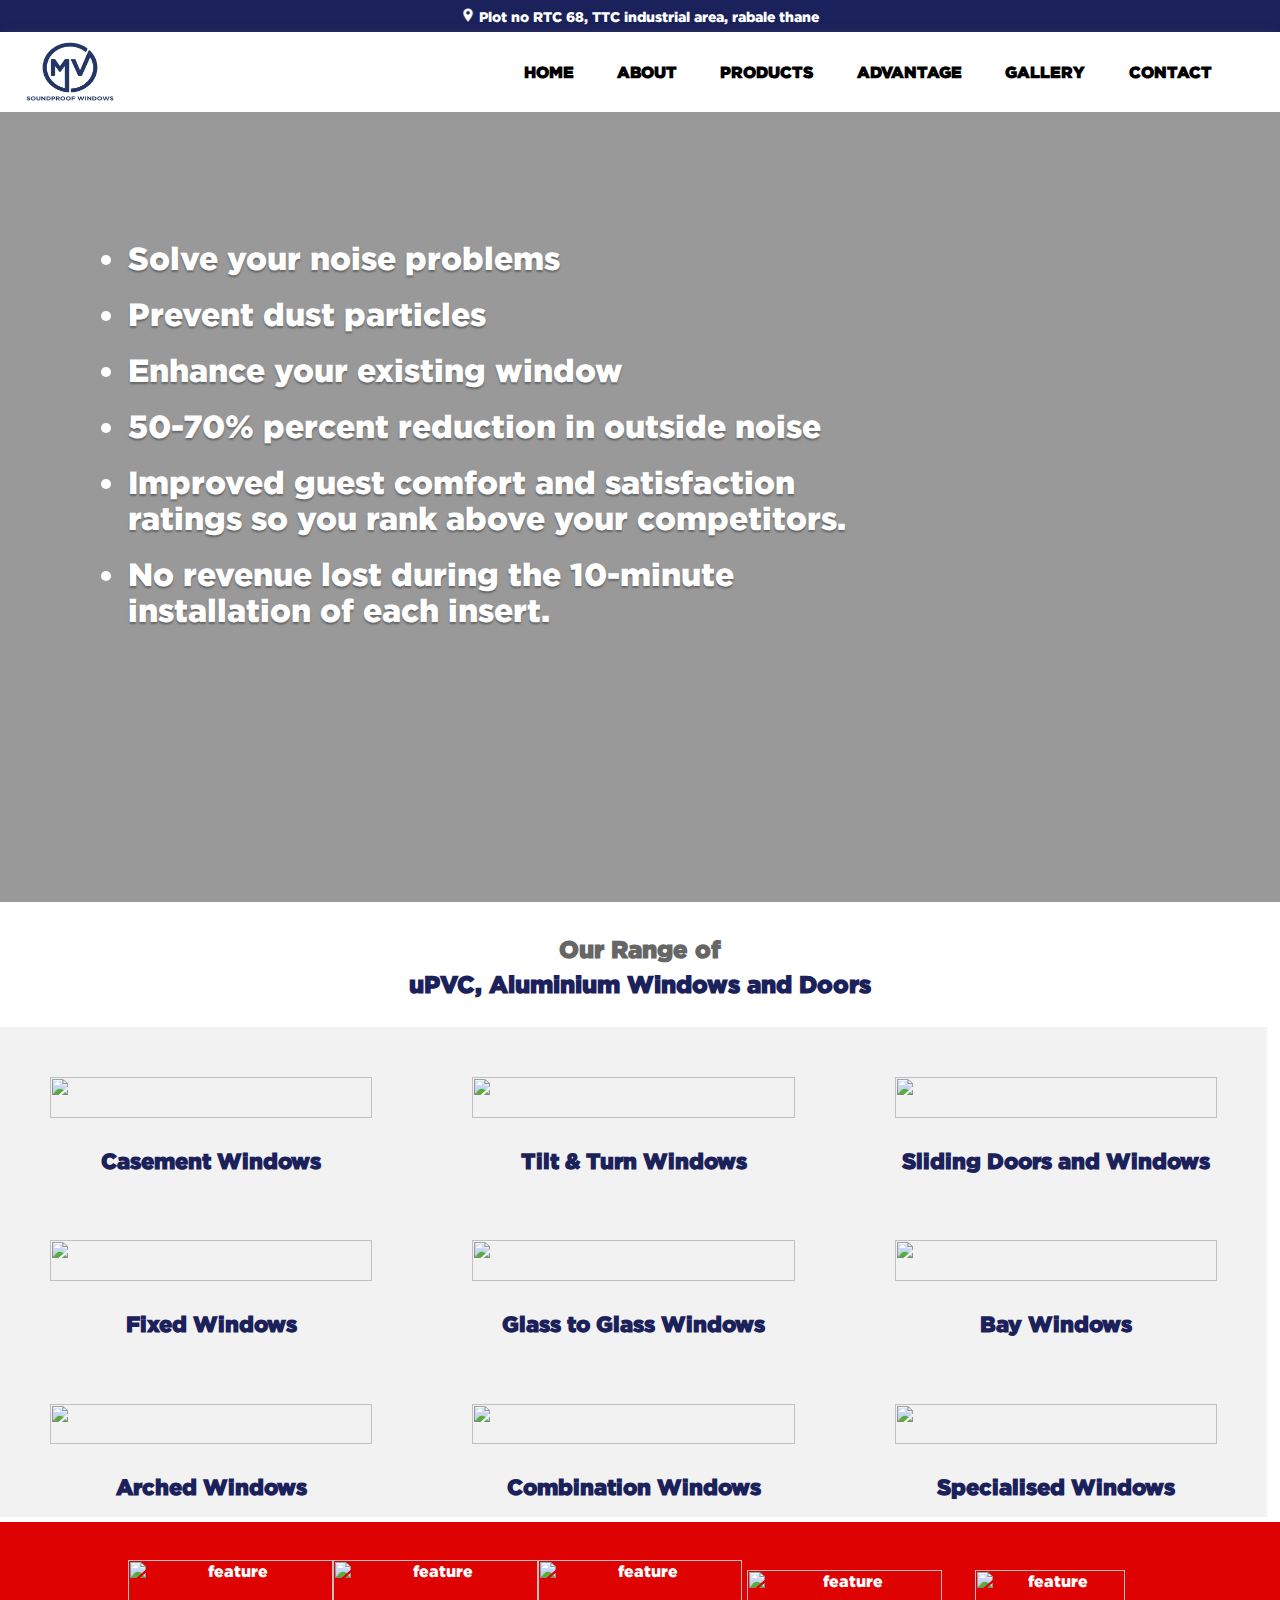
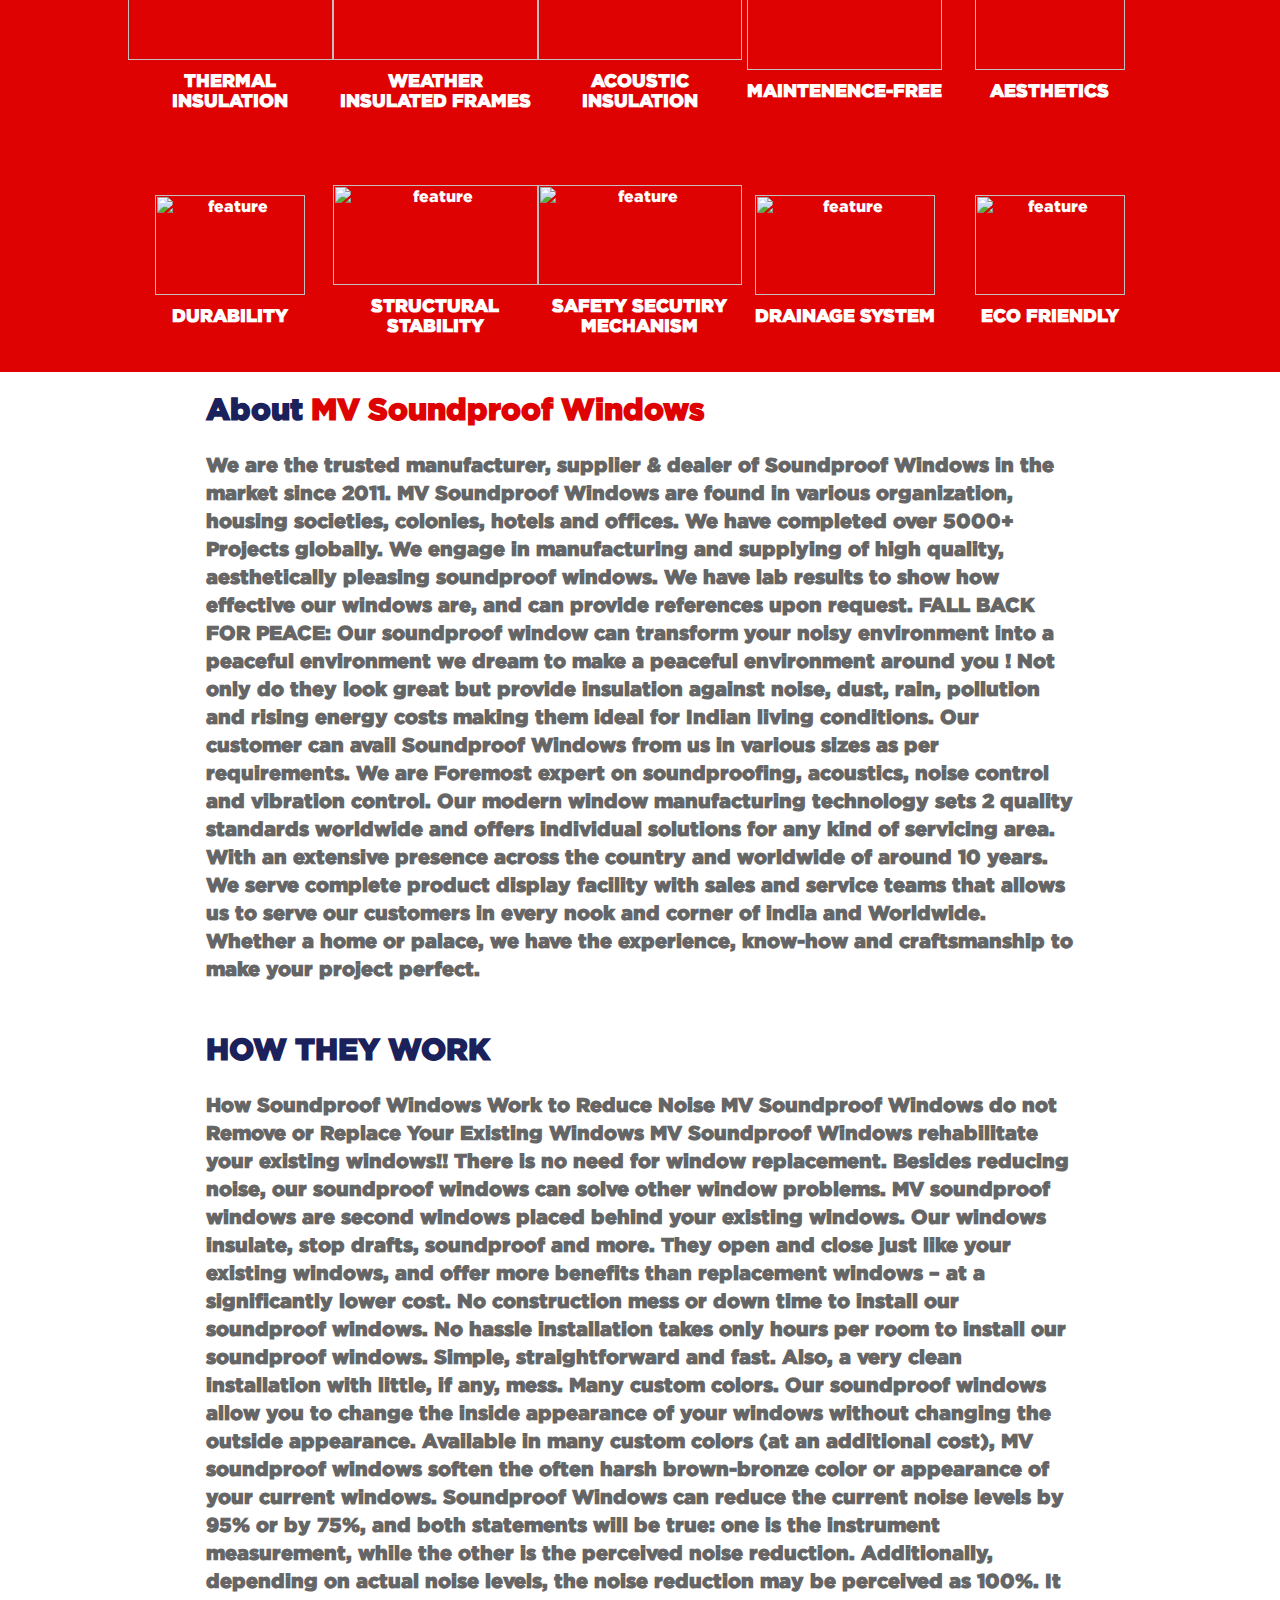
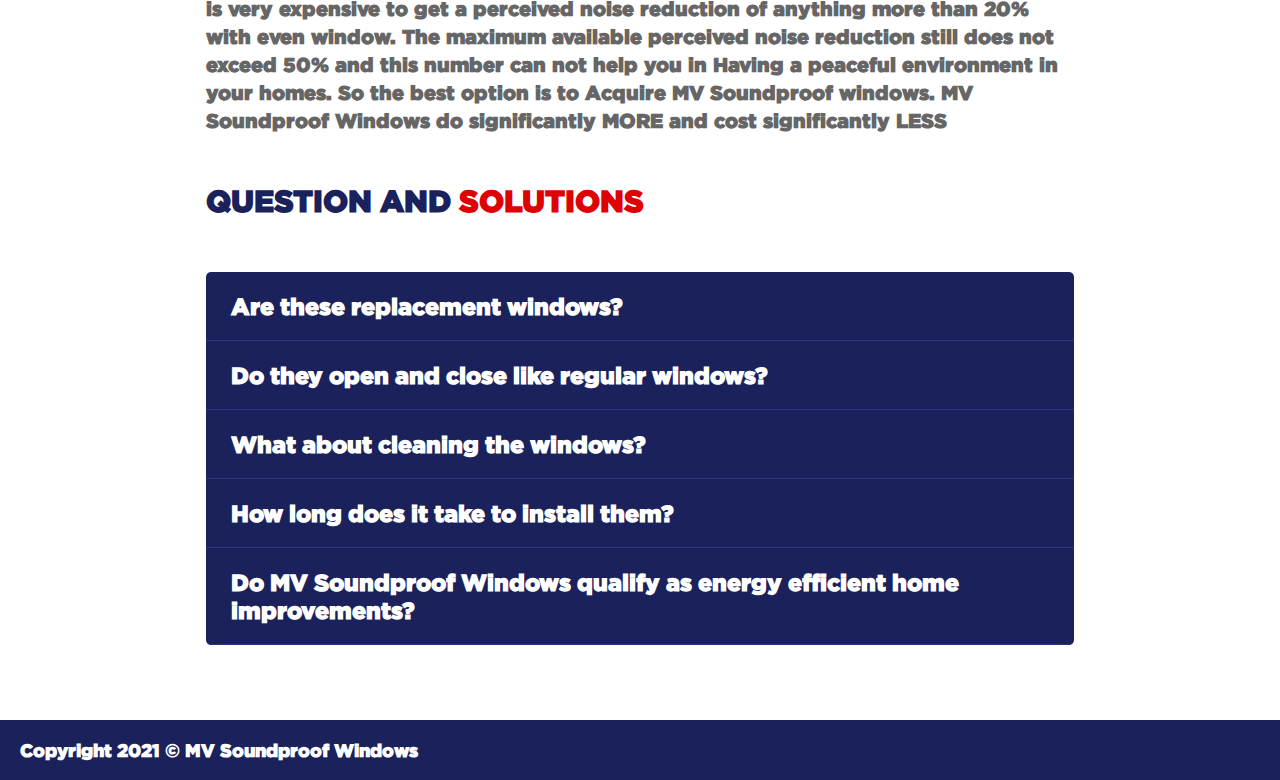
==== index.html @ e19f8b49 "new change" ====
<html lang="en">
<head>
    <meta charset="UTF-8">
    <meta http-equiv="X-UA-Compatible" content="IE=edge">
    <meta name="viewport" content="width=device-width, initial-scale=1.0">
    <title>MV Soundproof Windows</title>

     <!-- Link Swiper's CSS -->
     <link rel="stylesheet" href="https://unpkg.com/swiper/swiper-bundle.min.css"/>

     <!-- Styles -->
     <link rel="stylesheet" href="css/style.css?v=1.2">
     <link rel="stylesheet" href="css/home.css?v=1.2">
</head>
<body>
    <div class="stiky-location">
        <p><img src="./contents/imgs/map.png" alt="map_icon" height="14" width="14"> Plot no RTC 68, TTC industrial area, rabale thane</p>
    </div>
    <header>
        <div class="header">
            <div class="mobile-hambuger">
                <div class="menu-wrapper">
                    <div class="hamburger-menu"></div>	  
                </div>
            </div>
            <div class="header-logo">
                <img src="./contents/logo/logo.png" alt="logo">
            </div>
            <div id="header-nav" class="header-nav">
                <nav id="header-navbar">
                    <ul class="navbar-ul">
                        <li class="navbar-li" onclick="window.location.replace('index.html');">HOME</li>
                        <li class="navbar-li">ABOUT</li>
                        <li class="navbar-li">PRODUCTS</li>
                        <li class="navbar-li">ADVANTAGE</li>
                        <li class="navbar-li" onclick="window.location.replace('gallery.html');">GALLERY</li>
                        <li class="navbar-li">CONTACT</li>
                    </ul>
                </nav>
            </div>
        </div>
    </header>

    <section class="swiper-images-section">
        <div class="swiper-images-div">
            <ul class="swiper-image-ul">
                <li class="swiper-iamge-li">
                    Solve your noise problems
                </li>
                <li class="swiper-iamge-li">
                    Prevent dust particles
                </li>
                <li class="swiper-iamge-li">
                    Enhance your existing window
                </li>
                <li class="swiper-iamge-li">
                    50-70% percent reduction in outside noise
                </li>
                <li class="swiper-iamge-li">
                    Improved guest comfort and satisfaction ratings so you rank above 
                    your competitors.
                </li>
                <li class="swiper-iamge-li">
                    No revenue lost during the 10-minute installation of each insert.
                </li>
            </ul>
        </div>
    </section>

    <section class="window-display-section">
        <div class="window-display-div">
            <div class="window-display-div-title">
                <h2>Our Range of <br>
                    <span>uPVC, Aluminium Windows and Doors</span>
                </h2>
            </div>
            <div class="window-display-div-products">
                <!-- 1 -->
                <div class="window-display-div-single-product">
                    <div class="window-display-div-single-product-before">
                        <img src="https://www.aiswindows.com/landing/images/casement.jpg" alt="">
                        <h3>Casement Windows</h3>
                    </div>
                    <div class="window-display-div-single-product-after">
                        <h3>Casement Windows</h3>
                        <p>Casement windows are ideal for spaces with excellent exterior views. They are equipped with a unique double sealing mechanism that makes them air-tight and keeps out the noise, dust, and pollution. Casement windows are available in an array of choices (like top hung, side hung, etc.) complementing your home decor. Casement windows are held by hinges and open inwards or outwards, depending on the functionality required.</p>
                    </div>
                </div>
                <!-- 2 -->
                <div class="window-display-div-single-product">
                    <div class="window-display-div-single-product-before">
                        <img src="https://www.aiswindows.com/landing/images/tilt-turn.jpg" alt="">
                        <h3>Tilt & Turn Windows</h3>
                    </div>
                    <div class="window-display-div-single-product-after">
                        <h3>Tilt & Turn Windows</h3>
                        <p>The tilt & turn windows are one of the most versatile windows available in the market. These windows are multifunctional. They tilt open at the top for controlled ventilation (when required) and swing open like a door for greater ventilation. The tilting option prevents rain from entering but allows the room to remain well aired. Both these operations are controlled by the simple turn of a handle. </p>
                    </div>
                </div>
                <!-- 3 -->
                <div class="window-display-div-single-product">
                    <div class="window-display-div-single-product-before">
                        <img src="https://www.aiswindows.com/landing/images/sliding-upvc.jpg" alt="">
                        <h3>Sliding Doors and Windows</h3>
                    </div>
                    <div class="window-display-div-single-product-after">
                        <h3>Sliding Doors and Windows</h3>
                        <p>Slider doors and windows consist of two or more sashes that open horizontally. These windows are placed along a track and fitted to rollers that enable smooth and swift movement. Further, as the sashes stay within the frame instead of opening outwards or inwards, sliding windows offer optimum space utilisation. Install them with aluminium, wood, or uPVC frames and enjoy a great panoramic view of the outdoors.</p>
                    </div>
                </div>
                <!-- 4 -->
                <div class="window-display-div-single-product">
                    <div class="window-display-div-single-product-before">
                        <img src="https://www.aiswindows.com/landing/images/fixed.jpg" alt="">
                        <h3>Fixed Windows</h3>
                    </div>
                    <div class="window-display-div-single-product-after">
                        <h3>Fixed Windows</h3>
                        <p>For the spaces in your house that require natural lighting, the stationary, non-operative fixed window design is the ideal solution. It keeps out heat, dust, and noise and offers an unobstructed view for a greater aesthetic appeal. This type of windows can be further paired with other window styles and fitted in aluminium, wood, or uPVC frames for an appealing look and improved functionality.</p>
                    </div>
                </div>
                <!-- 5 -->
                <div class="window-display-div-single-product">
                    <div class="window-display-div-single-product-before">
                        <img src="https://www.aiswindows.com/landing/images/glass-to-glass.jpg" alt="">
                        <h3>Glass to Glass Windows</h3>
                    </div>
                    <div class="window-display-div-single-product-after">
                        <h3>Glass to Glass Windows</h3>
                        <p>Glass to glass windows consist of glass panes that are seamlessly joined together, thereby eliminating the usage of mullions. They are stylish and complement contemporary interior designs to provide exceptional panoramic views from every angle, without any obstruction. Also available in aluminium, wood, and uPVC frames, glass to glass windows add a beautiful dimension to homes and create the illusion of an open space.</p>
                    </div>
                </div>
                <!-- 6 -->
                <div class="window-display-div-single-product">
                    <div class="window-display-div-single-product-before">
                        <img src="https://www.aiswindows.com/landing/images/bay-windows.jpg" alt="">
                        <h3>Bay Windows</h3>
                    </div>
                    <div class="window-display-div-single-product-after">
                        <h3>Bay Windows</h3>
                        <p>Perfect for the small protruding space in bedrooms or living rooms, bay windows create a cosy personal corner. They are a combination of three or more windows assembled together that extend outside the house, thus forming a bay shape and increasing the indoor space. Install this unique design with aluminium, wood, or uPVC frames to enhance the aesthetic appeal and functionality of the room.</p>
                    </div>
                </div>
                <!-- 7 -->
                <div class="window-display-div-single-product">
                    <div class="window-display-div-single-product-before">
                        <img src="https://www.aiswindows.com/landing/images/arched.jpg" alt="">
                        <h3>Arched Windows</h3>
                    </div>
                    <div class="window-display-div-single-product-after">
                        <h3>Arched Windows</h3>
                        <p>Arch-shaped windows are rectangular at the bottom and semi-circular at the top. Adding an aesthetic appeal to the overall look of the room, these round-top windows come in two styles – they can be fixed or can be opened to let the air in. Grids (bars dividing the windows’ glass) are often added to these durable and elegant looking windows to make them more utilitarian.</p>
                    </div>
                </div>
                <!-- 8 -->
                <div class="window-display-div-single-product">
                    <div class="window-display-div-single-product-before">
                        <img src="https://www.aiswindows.com/landing/images/combination.jpg" alt="">
                        <h3>Combination Windows</h3>
                    </div>
                    <div class="window-display-div-single-product-after">
                        <h3>Combination Windows</h3>
                        <p>Functional in their essence, combination aluminium, wood, or uPVC windows are a blend of sliding, casement, and fixed windows. They are either a blend of the same type or different types of windows. Alternatively, they can be custom-made to fit individual preferences. Combination windows are designed to allow a lot of natural light and add the perfect touch of aesthetics to your room.</p>
                    </div>
                </div>
                <!-- 9 -->
                <div class="window-display-div-single-product">
                    <div class="window-display-div-single-product-before">
                        <img src="https://www.aiswindows.com/landing/images/special-shaped.jpg" alt="">
                        <h3>Specialised Windows</h3>
                    </div>
                    <div class="window-display-div-single-product-after">
                        <h3>Specialised Windows</h3>
                        <p>Customised aluminium, wood, or uPVC windows come in various shapes such as hexagons, triangles, octagons, trapezoids, and many more. A multiplicity of architectural designs can be achieved by using the variety of shapes that these windows offer. When these are installed, the overall kerb appeal of the house increases as well.</p>
                    </div>
                </div>
            </div>
        </div>
    </section>

    <section class="features-section">
        <div class="features-section-div">
            <div class="features-section-all-features">
                <div class="features-section-single-feature">
                    <img src="https://www.aiswindows.com/landing/images/thermal_insulation.png" alt="feature" height="100" width="150">
                    <p>thermal insulation</p>
                </div>
                <div class="features-section-single-feature">
                    <img src="https://www.aiswindows.com/landing/images/weather_insulated_frames.png" alt="feature" height="100" width="150">
                    <p>weather insulated frames</p>
                </div>
                <div class="features-section-single-feature">
                    <img src="https://www.aiswindows.com/landing/images/acoustic_insulation.png" alt="feature" height="100" width="150">
                    <p>acoustic insulation</p>
                </div>
                <div class="features-section-single-feature">
                    <img src="https://www.aiswindows.com/landing/images/maintenence-free.png" alt="feature" height="100" width="150">
                    <p>maintenence-free</p>
                </div>
                <div class="features-section-single-feature">
                    <img src="https://www.aiswindows.com/landing/images/aesthetics.png" alt="feature" height="100" width="150">
                    <p>aesthetics</p>
                </div>
                <div class="features-section-single-feature">
                    <img src="https://www.aiswindows.com/landing/images/durability.png" alt="feature" height="100" width="150">
                    <p>durability</p>
                </div>
                <div class="features-section-single-feature">
                    <img src="https://www.aiswindows.com/landing/images/structural_stability.png" alt="feature" height="100" width="150">
                    <p>structural stability</p>
                </div>
                <div class="features-section-single-feature">
                    <img src="https://www.aiswindows.com/landing/images/safety_secutiry_mechanism.png" alt="feature" height="100" width="150">
                    <p>safety secutiry mechanism</p>
                </div>
                <div class="features-section-single-feature">
                    <img src="https://www.aiswindows.com/landing/images/drainage_system.png" alt="feature" height="100" width="150">
                    <p>drainage system</p>
                </div>
                <div class="features-section-single-feature">
                    <img src="https://www.aiswindows.com/landing/images/eco_friendly.png" alt="feature" height="100" width="150">
                    <p>eco friendly</p>
                </div>
            </div>
        </div>
    </section>

    <section class="about-us-section">
        <div class="about-us-section-div">
            <div class="about-us-section-div-title">
                <h3>About <span>MV Soundproof Windows</span></h3>
            </div>
            <div class="about-us-section-div-desc">
                <p>
                    We are the trusted manufacturer, supplier & dealer of Soundproof Windows
                    in the market since 2011. MV Soundproof Windows are found in various
                    organization, housing societies, colonies, hotels and offices.
                    We have completed over 5000+ Projects globally. We engage in
                    manufacturing and supplying of high quality, aesthetically pleasing
                    soundproof windows. We have lab results to show how effective our
                    windows are, and can provide references upon request. FALL BACK FOR
                    PEACE:
                    Our soundproof window can transform your noisy environment into a peaceful
                    environment
                    we dream to make a peaceful environment around you !
                    Not only do they look great but provide insulation against noise, dust, rain,
                    pollution and rising energy costs making them ideal for Indian living
                    conditions. Our customer can avail Soundproof Windows from us in various
                    sizes as per requirements.
                    We are Foremost expert on soundproofing, acoustics, noise control and
                    vibration control. Our modern window manufacturing technology sets 
                    2
                    quality standards worldwide and offers individual solutions for any kind of
                    servicing area. With an extensive presence across the country and worldwide
                    of around 10 years. We serve complete product display facility with sales and
                    service teams that allows us to serve our customers in every nook and corner
                    of india and Worldwide. Whether a home or palace, we have the experience,
                    know-how and craftsmanship to make your project perfect.
                </p>
            </div>

            <div class="about-us-section-div-title">
                <h3>HOW THEY WORK</h3>
            </div>
            <div class="about-us-section-div-desc">
                <p>
                    How Soundproof Windows Work to Reduce Noise
                    MV Soundproof Windows do not Remove or Replace Your Existing Windows
                    MV Soundproof Windows rehabilitate your existing windows!! There is no
                    need for window replacement. Besides reducing noise, our soundproof
                    windows can solve other window problems.
                    MV soundproof windows are second windows placed behind your existing
                    windows. Our windows insulate, stop drafts, soundproof and more. They
                    open and close just like your existing windows, and offer more benefits than
                    replacement windows – at a significantly lower cost.
                    No construction mess or down time to install our soundproof windows. No
                    hassle installation takes only hours per room to install our soundproof
                    windows. Simple, straightforward and fast. Also, a very clean installation
                    with little, if any, mess.
                    Many custom colors.
                    
                    Our soundproof windows allow you to change the inside appearance of your
                    windows without changing the outside appearance. Available in many
                    custom colors (at an additional cost), MV soundproof windows soften the
                    often harsh brown-bronze color or appearance of your current windows.
                    Soundproof Windows can reduce the current noise levels by 95% or by 75%,
                    and both statements will be true: one is the instrument measurement, while
                    the other is the perceived noise reduction. Additionally, depending on actual
                    noise levels, the noise reduction may be perceived as 100%.
                    It is very expensive to get a perceived noise reduction of anything more than
                    20% with even window. The maximum available perceived noise reduction
                    still does not exceed 50% and this number can not help you in Having a
                    peaceful environment in your homes. So the best option is to Acquire MV
                    Soundproof windows.
                    MV Soundproof Windows do significantly MORE and cost significantly LESS 
                </p>
            </div>
            <div class="about-us-section-div-title">
                <h3>QUESTION AND <span>SOLUTIONS</span></h3>
            </div>
            <div class="about-us-section-div-desc">
                <div class="acc-container">
                    <div class="acc-btn"><h3>Are these replacement windows?</h3></div>
                    <div class="acc-content">
                        <p>No. Our windows are better than replacement windows in many ways. They
                            have better insulation and sound stopping ability than ANY replacement
                            window. 
                        </p>
                    </div>
            
                    <div class="acc-btn"><h3>Do they open and close like regular windows?</h3></div>
                    <div class="acc-content">
                        <p>Yes, MV Soundproof Windows operate like your current windows. If your
                            windows slide open–so will these. If your windows raise upward–so will
                            these. MV Soundproof Windows are fully operational, and easy to remove for
                            cleaning. 
                        </p>
                    </div>
            
                    <div class="acc-btn"><h3>What about cleaning the windows?</h3></div>
                    <div class="acc-content">
                        <p>Good news and bad news. The bad news is you have twice as much glass to
                            clean! The good news is our glass is easy to remove, making cleaning much
                            easier. Unless you frequently keep the windows open, cleaning the inside will
                            seldom be needed.
                        </p>
                    </div>
            
                    <div class="acc-btn"><h3>How long does it take to install them? </h3></div>
                    <div class="acc-content">
                        <p>It takes 30 minutes to an hour to install each window. </p>
                    </div>

                    <div class="acc-btn"><h3>Do MV Soundproof Windows qualify as energy efficient home
                        improvements? </h3></div>
                    <div class="acc-content">
                        <p>MV Soundproof Windows are energy efficient windows – that is certain.
                            Various government agencies have different programs in various parts of the
                            country. You may want to check with your local power company to see if they
                            have a program. Contact us and we will provide you with the most recent
                            information we have available
                        </p>
                    </div>
                </div>
            </div>

        </div>

    </section>

    <footer>
        <p>Copyright 2021 &copy; MV Soundproof Windows</p>
    </footer>


    <!-- Swiper JS -->
    <script src="https://unpkg.com/swiper/swiper-bundle.min.js"></script>

    <script src="https://cdnjs.cloudflare.com/ajax/libs/jquery/1.7.1/jquery.min.js" integrity="sha512-BkBgWiL0N/EFIbLZYGTgbksKG5bS6PtwnWvVk3gccv+KhtK/4wkLxCRGh+kelKiXx7Ey4jfTabLg3AEIPC7ENA==" crossorigin="anonymous" referrerpolicy="no-referrer"></script>    <!-- Script -->
    <script src="js/home.js"></script>

    <script>
        
        $('.window-display-div-single-product-before').hover(function() {
                $(this).closest('.window-display-div-single-product-before').hide();
                $(this).next('div').closest('.window-display-div-single-product-after').show();
            }, function() {
                $(this).next('div').closest('.window-display-div-single-product-after').hide();
                $(this).closest('.window-display-div-single-product-before').show();
        });

        (function () {
            $('.menu-wrapper').on('click', function() {
                $('.hamburger-menu').toggleClass('animate');
                $('.header-nav').toggleClass('active')
            })
        })();
        $('.acc-btn').click(function(){
            if ( $(this).next().is( ":hidden" ) ) {
            $('.acc-content').slideUp('selected');
            $(this).next().slideDown('selected');
            } else {
            $(this).next().slideUp('selected');
            };
        });

    </script>

</body>
</html>
---- css/style.css ----
@font-face {
    font-family: "Gotham";
    src:url('../contents/fonts/Gotham/GothamBook.ttf')  format('truetype');
    src:
    url("../contents/fonts/Gotham/Gotham-Black.otf") format("opentype"),
}
:root{
    --primary-color:#1b215a;
    --secondary-color:#DE0202;
    --font:Gotham, Arial, sans-serif;
}
*{
    padding: 0;
    margin: 0;
    box-sizing: border-box;
    font-family: var(--font);
}
body{
    margin: 0;
    padding: 0;
    background-color: #fff;
    cursor: url('../contents/a\ \(2\).jpg') , auto;
}
header{
    background-color: #fff;
    height: 80px;
    width: 100%;
    box-shadow: 0px 2px 12px -5px #666;
    cursor: auto;
}
.header{
    height: 100%;
    width: 100%;
    display: flex;
    justify-content: space-between;
    align-items: center;
    padding: 0 25px;
}
.mobile-hambuger{
    height: fit-content;
    width: fit-content;
    display: none;
}

.menu-wrapper {
    width: 30px;
    height: 35px;
    cursor: pointer;
  }
  
  .hamburger-menu,
  .hamburger-menu:after,
  .hamburger-menu:before {
    width: 35px;
    height: 3px;
  }
  
  .hamburger-menu {
    position: relative;
    transform: translateY(25px);
    background: var(--primary-color);
    transition: all 0ms 300ms;
  }
  .hamburger-menu.animate {
    background: rgba(255, 255, 255, 0);
  }
  
  .hamburger-menu:before {
    content: "";
    position: absolute;
    left: 0;
    bottom: 13px;
    background: var(--primary-color);
    transition: bottom 300ms 300ms cubic-bezier(0.23, 1, 0.32, 1), transform 300ms cubic-bezier(0.23, 1, 0.32, 1);
  }
  
  .hamburger-menu:after {
    content: "";
    position: absolute;
    left: 0;
    top: 13px;
    background: var(--primary-color);
    transition: top 300ms 300ms cubic-bezier(0.23, 1, 0.32, 1), transform 300ms cubic-bezier(0.23, 1, 0.32, 1);
  }
  
  .hamburger-menu.animate:after {
    top: 0;
    transform: rotate(45deg);
    transition: top 300ms cubic-bezier(0.23, 1, 0.32, 1), transform 300ms 300ms cubic-bezier(0.23, 1, 0.32, 1);
  }
  
  .hamburger-menu.animate:before {
    bottom: 0;
    transform: rotate(-45deg);
    transition: bottom 300ms cubic-bezier(0.23, 1, 0.32, 1), transform 300ms 300ms cubic-bezier(0.23, 1, 0.32, 1);
  }
.header-logo{
    width: 10%;
}
.header-logo img{
    height: 60px;
    width: 90px;
}
.header-nav{
    width: 90%;
    display: flex;
    justify-content: end;
    align-items: center;
}
#header-navbar{
    width: 70%;
}
.navbar-ul{
    width: 100%;
    list-style: none;
    display: flex;
    justify-content: space-evenly;
    align-items: center;
}
.navbar-li{
    cursor: pointer;
    font-size: 16px;
    font-weight: bold;
}
.navbar-li:hover{
    transition: 200ms ease-in-out;
    transform: scale(1.03);
}


@media only screen and (max-width:450px)  {
            
    header{
        background-color: #fff;
        height: 80px;
        width: 100%;
        box-shadow: 0px 2px 12px -5px #666;
    }
    .header{
        height: 100%;
        width: 100%;
        display: flex;
        justify-content: space-between;
        align-items: center;
        padding: 0 25px;
    }
    .mobile-hambuger{
        height: fit-content;
        width: 40%;
        display: block;
        margin-top: -15px;
    }
    .header-logo{
        width: 60%;
    }
    .header-logo img{
        height: 60px;
        width: 80px;
    }
    
    .header-nav{
        position: absolute;
        left: -100%;
        top: 80px;
        width: 90%;
        height: calc(100vh - 80px);
        display: flex;
        justify-content: flex-start;
        align-items: center;
        background-color: rgba(0, 0, 0, 0.199);
        transition: left 300ms ease-in-out;

    }
    .header-nav.active{
        position: absolute;
        left: 0%;
        top: 80px;
        width: 90%;
        height: calc(100vh - 80px);
        display: flex;
        justify-content: flex-start;
        align-items: center;
        background-color: rgba(0, 0, 0, 0.199);
        transition: left 300ms ease-in-out;
    }
    #header-navbar{
        width: 100%;
        height: 100%;
        background-color: var(--primary-color);
        padding-top: 50px;
        cursor: auto;
    }
    .navbar-ul{
        width: 100%;
        list-style: none;
        display: flex;
        justify-content: flex-start;
        align-items: center;
        flex-direction: column;
        gap: 30px;
    }
    .navbar-li{
        cursor: pointer;
        font-size: 16px;
        font-weight: bold;
        color: #fff;
    }
    .navbar-li:hover{
        transition: 200ms ease-in-out;
        transform: scale(1.03);
    }


}

  /* Footer */

  footer{
      height: fit-content;
      width: 100%;
      padding: 20px;
      background-color: var(--primary-color);
      color: #fff;
      font-size: 18px;
      font-weight: bold;
  }
---- css/home.css ----
.stiky-location{
    width: 100%;
    height: fit-content;
    padding: 8px 20px;
    background-color: var(--primary-color);
    font-size: 14px;
    z-index: 99999;
    box-shadow: #666 0px 12px 12px -5px;
    text-align: center;
    color: white;
    font-family: var(--font);
}

/* swiper-images-section */

.swiper-images-section{
    height: calc(100vh - 110px);
    width: 100%;
    background-color: #666;
}
.swiper-images-div{
    background-color: rgb(153, 153, 153);
    height: 100%;
    width: 100%;
    background-image: url('https://www.homestratosphere.com/wp-content/uploads/2021/05/types-of-soundproof-windows-May72021-1-1.jpg');
    background-position: center;
    background-repeat: no-repeat;
    background-size: cover;
    background-blend-mode: multiply;
}
.swiper-image-ul{
    height: fit-content;
    width: 70%;
    padding-top: 10%;
    padding-left: 10%;
}
.swiper-iamge-li{
    font-size: 2rem;
    color: #fff;
    text-shadow: 0px 2px 2px #666;
    margin-bottom: 20px;
}

@media only screen and (max-width:450px)  {
    .stiky-location{
        height: fit-content;
        padding: 5px 8px;
    }
        
    .swiper-images-section{
        height: calc(100vh - 80px);
        width: 100%;
        background-color: #666;
    }
    .swiper-images-div{
        background-color: rgb(153, 153, 153);
        height: 100%;
        width: 100%;
        background-image: url('https://www.homestratosphere.com/wp-content/uploads/2021/05/types-of-soundproof-windows-May72021-1-1.jpg');
        background-position: center;
        background-repeat: no-repeat;
        background-size: cover;
        background-blend-mode: multiply;
    }
    .swiper-image-ul{
        height: fit-content;
        width: 95%;
        padding-top: 10%;
        padding-left: 10%;
    }
    .swiper-iamge-li{
        font-size: 1.5rem;
        color: #fff;
        text-shadow: 0px 2px 2px #666;
        margin-bottom: 20px;
    }
}


/* window-display-section */

.window-display-section{
    height: fit-content;
    width: 100%;
    background-color: #fff;
    padding: 30px 0 0 0;
}
.window-display-div{
    height: fit-content;
    width: 100%;
    display: flex;
    justify-content: center;
    align-items: center;
    flex-direction: column;
    gap: 25px;
}
.window-display-div-title{
    text-align: center;
    width: 100%;
    line-height: 35px;
}
.window-display-div-title h2{
    color: #666;
}
.window-display-div-title span{
    color: var(--primary-color);
}
.window-display-div-products{
    display: grid;
    grid-template-columns: 33% 33% 33%;
    grid-template-rows: 33% 33% 33%;
    height: fit-content;
    width: 100%;
}
.window-display-div-single-product{
    width: 100%;
    height: 100%;
    background-color: #f2f2f2;
    display: flex;
    justify-content: center;
    align-items: center;
    flex-direction: column;
    padding: 50px;
}
.window-display-div-single-product-before{
    height: 100%;
    width: 100%;
}
.window-display-div-single-product-before img{
    height: 80%;
    width: 100%;
}
.window-display-div-single-product-before h3{
    font-size: 22px;
    color: var(--primary-color);
    text-align: center;
    margin-top: 20px;
    font-weight: bold;
}
.window-display-div-single-product-after{
    height: 100%;
    width: 100%;
    background-color: var(--primary-color);
    color: #fff;
    display: flex;
    justify-content: center;
    align-items: center;
    flex-direction: column;
    overflow: hidden;
    display: none;
    padding: 25px;
}
.window-display-div-single-product-after h3{
    font-size: 20px;
    font-weight: bold;
}
.window-display-div-single-product-after p{
    font-size: 18px;
    line-height: 25px;
    margin-top: 20px;
}

@media only screen and (max-width:450px)  {
        
    .window-display-section{
        height: fit-content;
        width: 100%;
        background-color: #fff;
        padding: 30px 0 0 0;
        cursor: pointer;
    }
    .window-display-div{
        height: fit-content;
        width: 100%;
        display: flex;
        justify-content: center;
        align-items: center;
        flex-direction: column;
        gap: 25px;
    }
    .window-display-div-title{
        text-align: center;
        width: 100%;
        line-height: 35px;
    }
    .window-display-div-title h2{
        color: #666;
    }
    .window-display-div-title span{
        color: var(--primary-color);
    }
    .window-display-div-products{
        display: flex;
        justify-content: center;
        align-items: center;
       flex-direction: column;
        height: fit-content;
        width: 100%;
    }
    .window-display-div-single-product{
        width: 100%;
        height: 100%;
        background-color: #f2f2f2;
        display: flex;
        justify-content: center;
        align-items: center;
        flex-direction: column;
        padding: 50px;
        gap: 10px;
    }
    .window-display-div-single-product-before{
        height: fit-content;
        width: fit-content;
    }
    .window-display-div-single-product-before img{
        height: 80%;
        width: 100%;
    }
    .window-display-div-single-product-before h3{
        font-size: 22px;
        color: var(--primary-color);
        text-align: center;
        margin-top: 20px;
        font-weight: bold;
    }
    .window-display-div-single-product-after{
        height: 100%;
        width: 100%;
        background-color: var(--primary-color);
        color: #fff;
        display: flex;
        justify-content: center;
        align-items: center;
        flex-direction: column;
        overflow: hidden;
        display: block;
        padding: 25px;
    }
    .window-display-div-single-product-after h3{
        font-size: 20px;
        font-weight: bold;
    }
    .window-display-div-single-product-after p{
        font-size: 18px;
        line-height: 25px;
        margin-top: 20px;
    }

}


/* features-section */

.features-section{
    height: fit-content;
    width: 100%;
    background-color: var(--secondary-color);
}
.features-section-div{
    height: fit-content;
    width: 100%;
    display: flex;
    justify-content: center;
    align-items: center;
    margin: 0 auto;
    padding:0 10%;
}
.features-section-all-features{
    height: 450px;
    width: 100%;
    display: grid;
    grid-template-columns: 20% 20% 20% 20% 20%;
    grid-template-rows: 50% 50%;
    align-items: center;
    align-content: center;
    align-self: center;
    justify-items: center;
    justify-self: center;
    justify-content: center;
    text-align: center;
    color: #FFF;
}
.features-section-single-feature{
    display: flex;
    justify-content: center;
    align-self: center;
    flex-direction: column;
    gap: 10px;
}
.features-section-single-feature img{
    width: 100%;
}
.features-section-single-feature p{
    font-size: 18px;
    font-weight: bold;
    text-transform: uppercase;
}

@media only screen and (max-width:450px)  {
        
    .features-section{
        height: fit-content;
        width: 100%;
        background-color: var(--secondary-color);
    }
    .features-section-div{
        height: fit-content;
        width: 100%;
        display: flex;
        justify-content: center;
        align-items: center;
        margin: 0 auto;
        padding:10% 5%;
    }
    .features-section-all-features{
        height: 100vh;
        width: 100%;
        display: grid;
        grid-template-rows: 20% 20% 20% 20% 20%;
        grid-template-columns: 50% 50%;
        align-items: center;
        align-content: center;
        align-self: center;
        justify-items: center;
        justify-self: center;
        justify-content: center;
        text-align: center;
        color: #FFF;
    }
    .features-section-single-feature{
        display: flex;
        justify-content: center;
        align-self: center;
        flex-direction: column;
        gap: 10px;
    }
    .features-section-single-feature img{
        width: 100%;
    }
    .features-section-single-feature p{
        font-size: 18px;
        font-weight: bold;
        text-transform: uppercase;
    }

}

/* about-us-section */

.about-us-section{
    height: fit-content;
    width: 100%;
}
.about-us-section-div{
    height: fit-content;
    width: 100%;
    padding: 20px;
    display: flex;
    justify-content: center;
    align-items: center;
    flex-direction: column;
    gap: 25px;
}
.about-us-section-div-title{
    width: 70%;
    font-size: 26px;
    font-weight: bold;
    color: var(--primary-color);
}
.about-us-section-div-title span{
    color: var(--secondary-color);
}
.about-us-section-div-desc{
    width: 70%;
    font-size: 20px;
    line-height: 28px;
    margin-bottom: 25px;
    font-weight: bold;
    color: #666;
}

.acc-container {
    width:100%;
    margin:30px auto 30px auto;
    -webkit-border-radius:5px;
    -moz-border-radius:5px;
    -o-border-radius:5px;
    border-radius:5px;
    overflow: hidden;
    color: white;
  }
  
  .acc-btn { 
    width:100%;
    margin:0 auto;
    padding:20px 25px;
    cursor:pointer;
    background: var(--primary-color);
    border-bottom:1px solid #2d3480;
  }
  
  .acc-content {
    width:100%;
    margin:0 auto;
    display: none;
    background:#151943;
    padding:30px;
    height: auto;
  }
  
  .acc-content p, .acc-content h3, .acc-content h2 {
      width: 90%;
  }
  
  .acc-container p { 
    color: white;
  }
  
  .acc-container h3 {
      color: white;
  }

  @media only screen and (max-width:450px)  {
        
    .about-us-section{
        height: fit-content;
        width: 100%;
    }
    .about-us-section-div{
        height: fit-content;
        width: 100%;
        padding: 20px;
        display: flex;
        justify-content: center;
        align-items: center;
        flex-direction: column;
        gap: 25px;
    }
    .about-us-section-div-title{
        width: 95%;
        font-size: 26px;
        font-weight: bold;
        color: var(--primary-color);
    }
    .about-us-section-div-title span{
        color: var(--secondary-color);
    }
    .about-us-section-div-desc{
        width: 95%;
        font-size: 20px;
        line-height: 28px;
        margin-bottom: 25px;
        font-weight: bold;
        color: #666;
    }

    .acc-container {
        width:100%;
        margin:30px auto 30px auto;
        -webkit-border-radius:5px;
        -moz-border-radius:5px;
        -o-border-radius:5px;
        border-radius:5px;
        overflow: hidden;
        color: white;
    }
    
    .acc-btn { 
        width:100%;
        margin:0 auto;
        padding:20px 25px;
        cursor:pointer;
        background: var(--primary-color);
        border-bottom:1px solid #2d3480;
    }
    
    .acc-content {
        width:100%;
        margin:0 auto;
        display: none;
        background:#151943;
        padding:30px;
        height: auto;
    }
    
    .acc-content p, .acc-content h3, .acc-content h2 {
        width: 100%;
    }
    
    .acc-container p { 
        color: white;
    }
    
    .acc-container h3 {
        color: white;
    }

  }
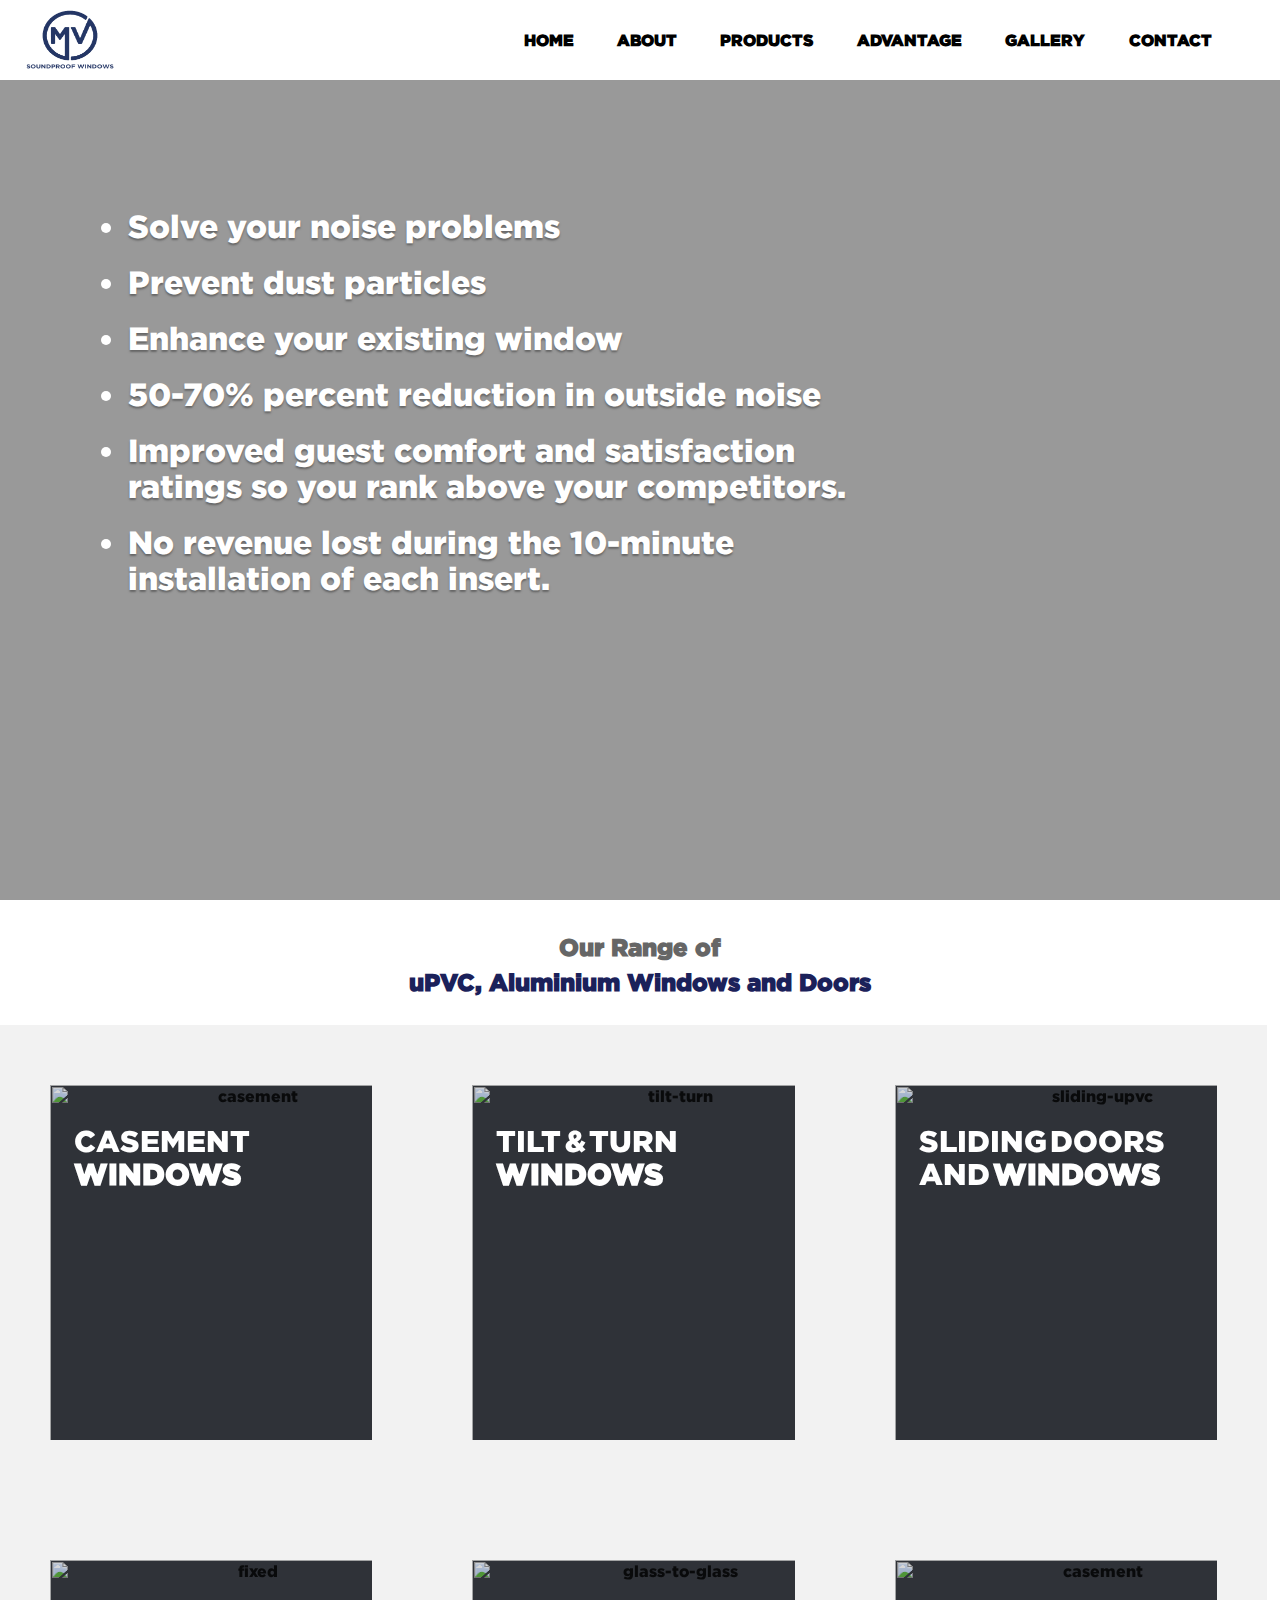
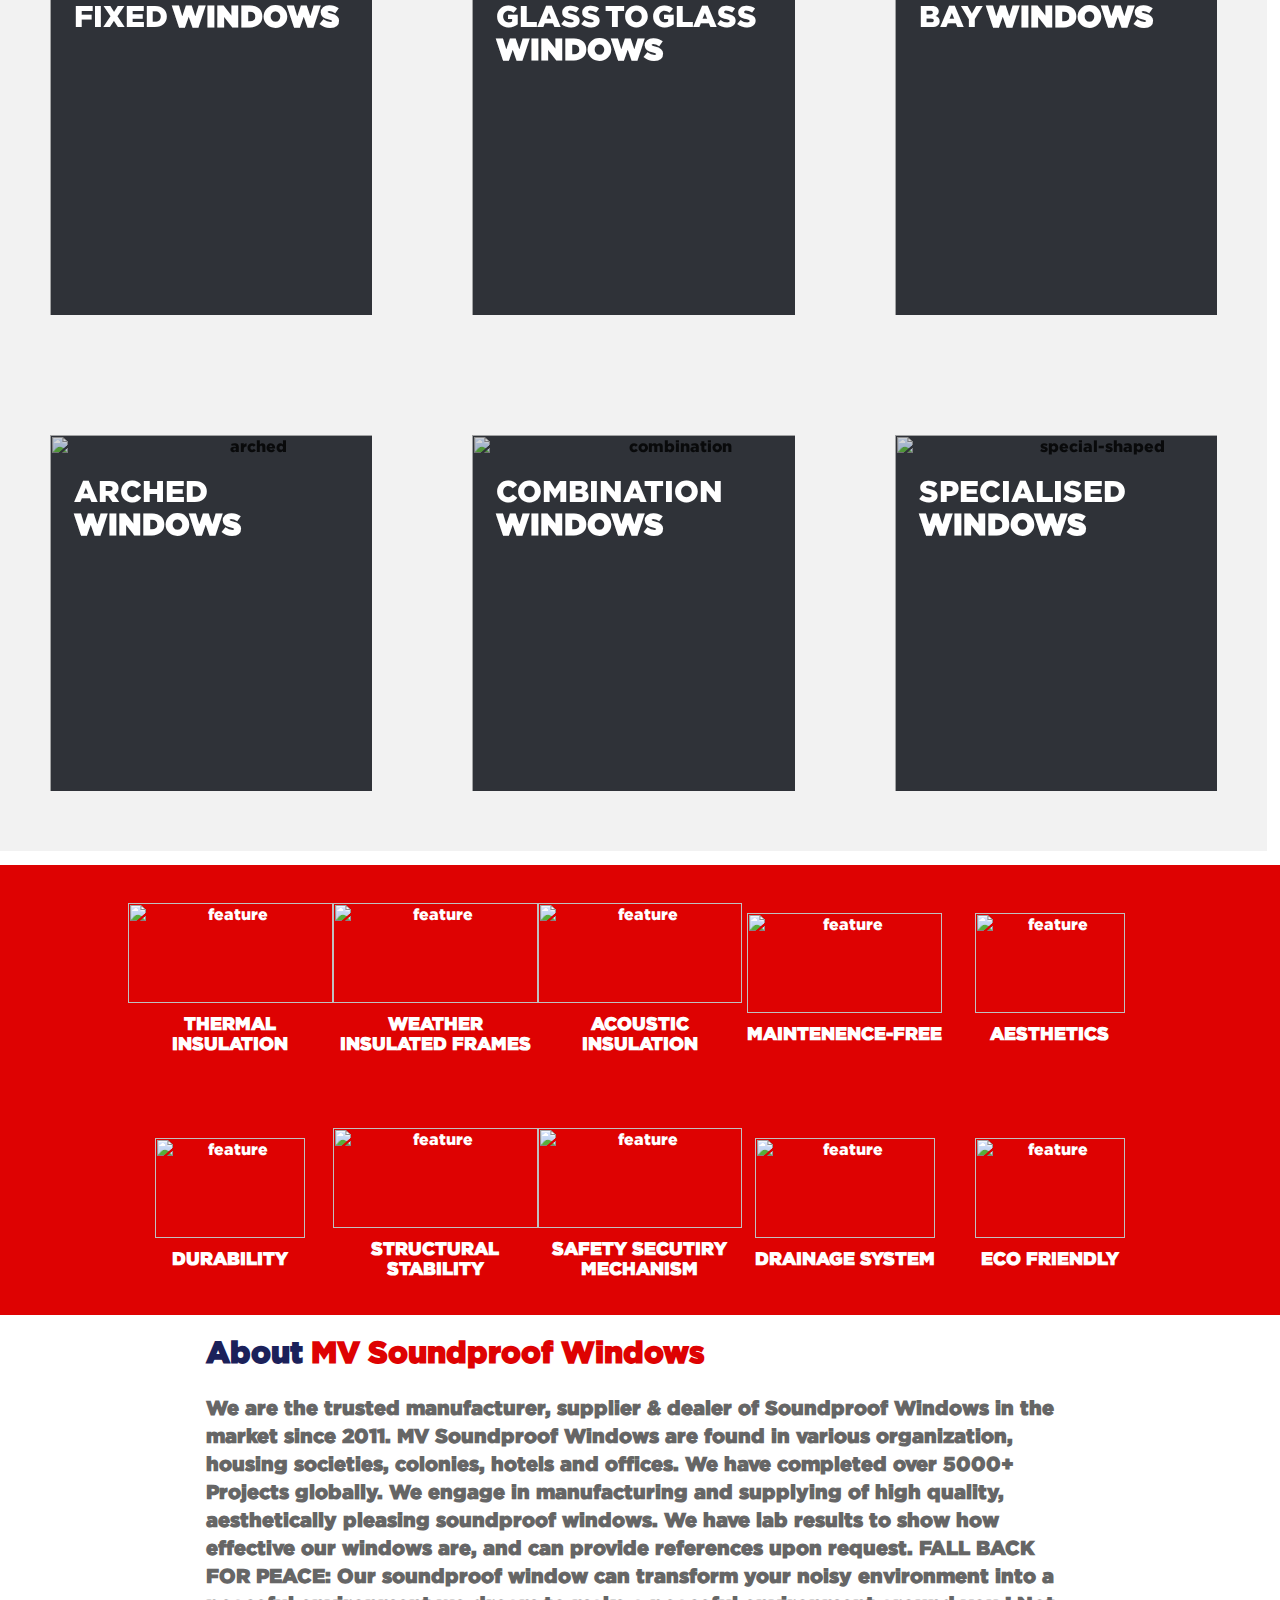
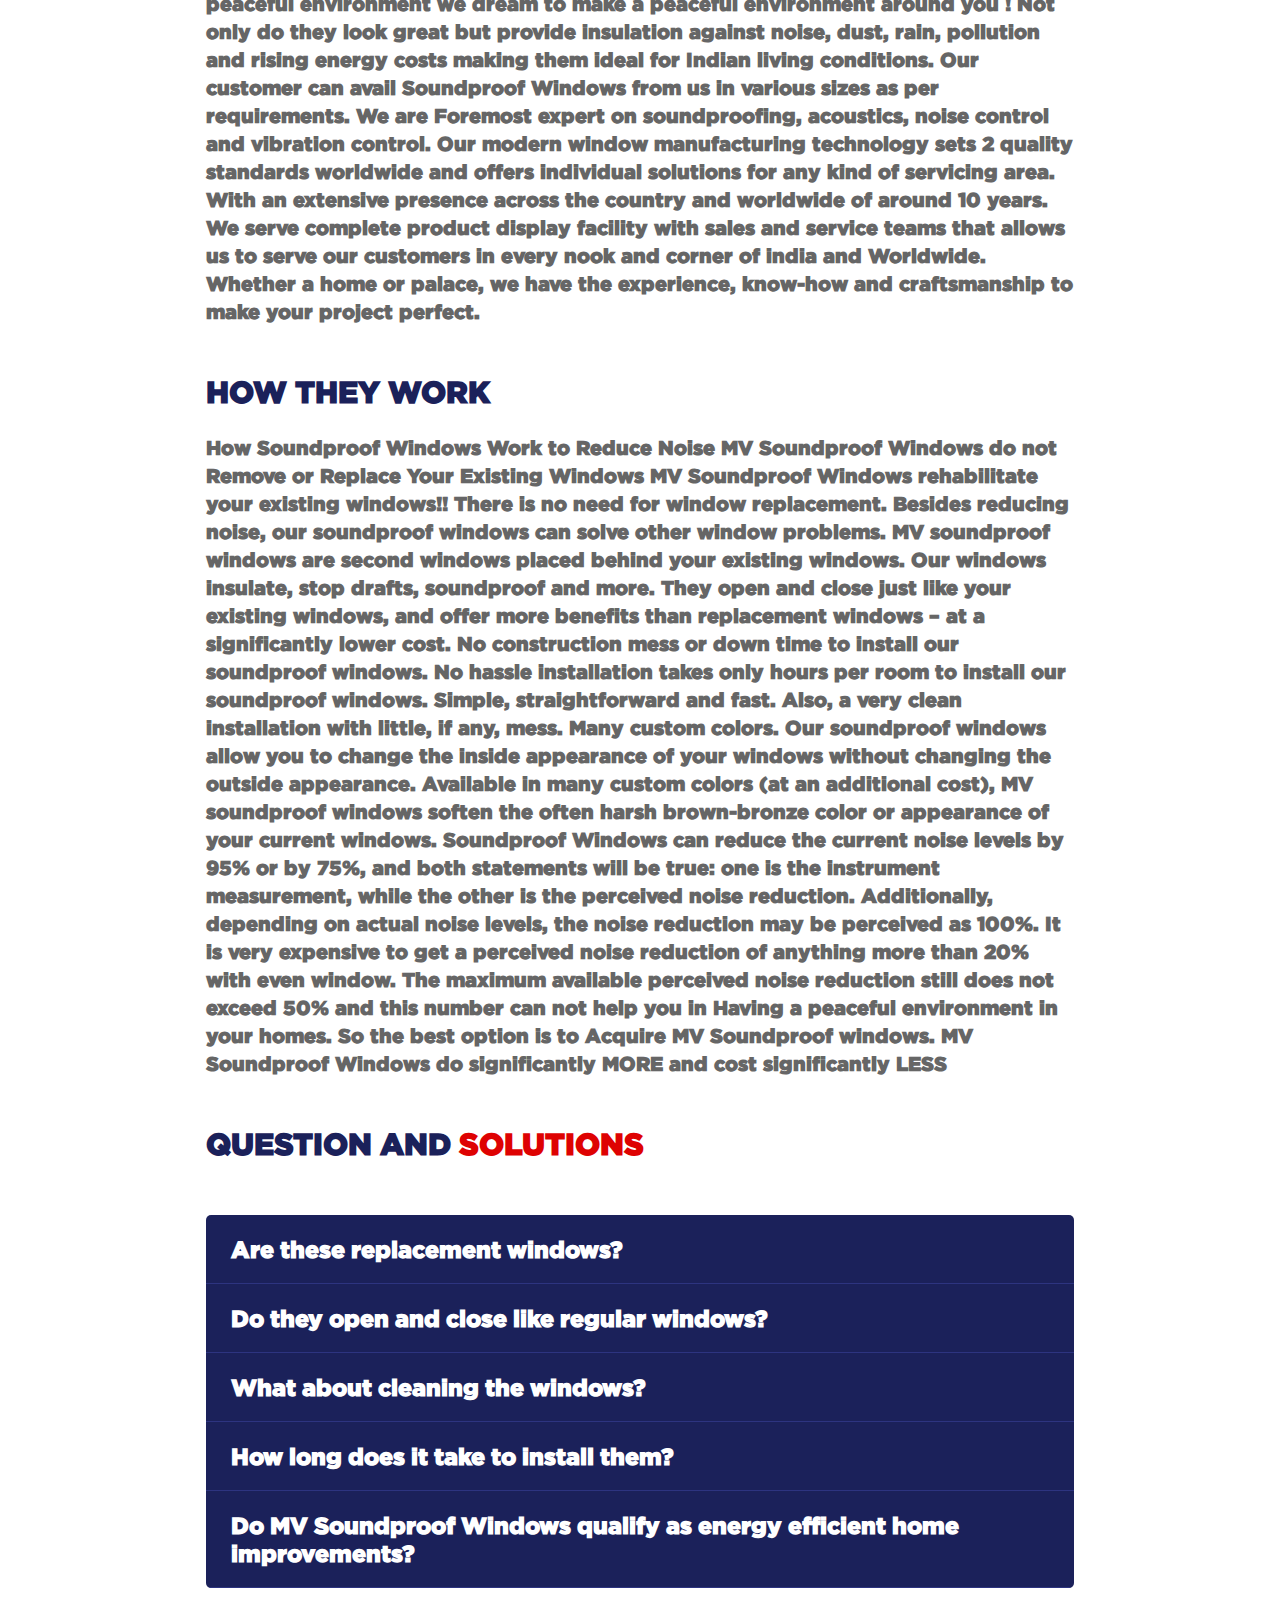
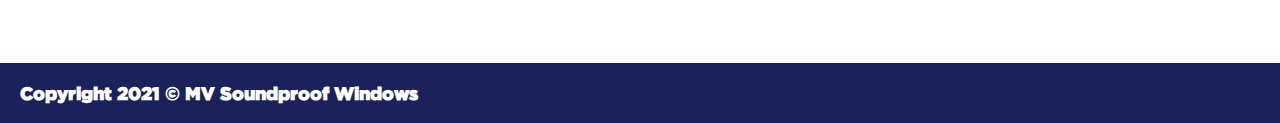
==== commit 1080bbe1: "contact and windows feature changes" ====
--- a/index.html
+++ b/index.html
@@ -13,9 +13,7 @@
      <link rel="stylesheet" href="css/home.css?v=1.2">
 </head>
 <body>
-    <div class="stiky-location">
-        <p><img src="./contents/imgs/map.png" alt="map_icon" height="14" width="14"> Plot no RTC 68, TTC industrial area, rabale thane</p>
-    </div>
+
     <header>
         <div class="header">
             <div class="mobile-hambuger">
@@ -34,7 +32,7 @@
                         <li class="navbar-li">PRODUCTS</li>
                         <li class="navbar-li">ADVANTAGE</li>
                         <li class="navbar-li" onclick="window.location.replace('gallery.html');">GALLERY</li>
-                        <li class="navbar-li">CONTACT</li>
+                        <li class="navbar-li" onclick="window.location.replace('contact.html');">CONTACT</li>
                     </ul>
                 </nav>
             </div>
@@ -77,107 +75,132 @@
             <div class="window-display-div-products">
                 <!-- 1 -->
                 <div class="window-display-div-single-product">
-                    <div class="window-display-div-single-product-before">
-                        <img src="https://www.aiswindows.com/landing/images/casement.jpg" alt="">
-                        <h3>Casement Windows</h3>
-                    </div>
-                    <div class="window-display-div-single-product-after">
-                        <h3>Casement Windows</h3>
-                        <p>Casement windows are ideal for spaces with excellent exterior views. They are equipped with a unique double sealing mechanism that makes them air-tight and keeps out the noise, dust, and pollution. Casement windows are available in an array of choices (like top hung, side hung, etc.) complementing your home decor. Casement windows are held by hinges and open inwards or outwards, depending on the functionality required.</p>
-                    </div>
+                    <figure class="effect-julia">
+                        <img src="https://www.aiswindows.com/landing/images/casement.jpg" alt="casement"/>
+                        <figcaption>
+                            <h2>Casement <span>Windows</span></h2>
+                            <div>
+                                <p>Casement windows are ideal for spaces with excellent exterior views. They are equipped with a unique double sealing mechanism that makes them air-tight and keeps out the noise, dust, and pollution. Casement windows are available in an array of choices (like top hung, side hung, etc.) complementing your home decor. Casement windows are held by hinges and open inwards or outwards, depending on the functionality required.</p>
+                            </div>
+                            <a href="#">View more</a>
+                        </figcaption>			
+                    </figure>
                 </div>
                 <!-- 2 -->
                 <div class="window-display-div-single-product">
-                    <div class="window-display-div-single-product-before">
-                        <img src="https://www.aiswindows.com/landing/images/tilt-turn.jpg" alt="">
-                        <h3>Tilt & Turn Windows</h3>
-                    </div>
-                    <div class="window-display-div-single-product-after">
-                        <h3>Tilt & Turn Windows</h3>
-                        <p>The tilt & turn windows are one of the most versatile windows available in the market. These windows are multifunctional. They tilt open at the top for controlled ventilation (when required) and swing open like a door for greater ventilation. The tilting option prevents rain from entering but allows the room to remain well aired. Both these operations are controlled by the simple turn of a handle. </p>
-                    </div>
+                    <figure class="effect-julia">
+                        <img src="https://www.aiswindows.com/landing/images/tilt-turn.jpg" alt="tilt-turn"/>
+                        <figcaption>
+                            <h2>Tilt & Turn <span>Windows</span></h2>
+                            <div>
+                                <p>The tilt & turn windows are one of the most versatile windows available in the market. These windows are multifunctional. They tilt open at the top for controlled ventilation (when required) and swing open like a door for greater ventilation. The tilting option prevents rain from entering but allows the room to remain well aired. Both these operations are controlled by the simple turn of a handle. </p>
+                            </div>
+                            <a href="#">View more</a>
+                        </figcaption>			
+                    </figure>
                 </div>
                 <!-- 3 -->
                 <div class="window-display-div-single-product">
-                    <div class="window-display-div-single-product-before">
-                        <img src="https://www.aiswindows.com/landing/images/sliding-upvc.jpg" alt="">
-                        <h3>Sliding Doors and Windows</h3>
-                    </div>
-                    <div class="window-display-div-single-product-after">
-                        <h3>Sliding Doors and Windows</h3>
-                        <p>Slider doors and windows consist of two or more sashes that open horizontally. These windows are placed along a track and fitted to rollers that enable smooth and swift movement. Further, as the sashes stay within the frame instead of opening outwards or inwards, sliding windows offer optimum space utilisation. Install them with aluminium, wood, or uPVC frames and enjoy a great panoramic view of the outdoors.</p>
-                    </div>
+                    <figure class="effect-julia">
+                        <img src="https://www.aiswindows.com/landing/images/sliding-upvc.jpg" alt="sliding-upvc"/>
+                        <figcaption>
+                            <h2>Sliding Doors and <span>Windows</span></h2>
+                            <div>
+                                <p>Slider doors and windows consist of two or more sashes that open horizontally. These windows are placed along a track and fitted to rollers that enable smooth and swift movement. Further, as the sashes stay within the frame instead of opening outwards or inwards, sliding windows offer optimum space utilisation. Install them with aluminium, wood, or uPVC frames and enjoy a great panoramic view of the outdoors.</p>
+                            </div>
+                            <a href="#">View more</a>
+                        </figcaption>			
+                    </figure>
                 </div>
                 <!-- 4 -->
                 <div class="window-display-div-single-product">
-                    <div class="window-display-div-single-product-before">
-                        <img src="https://www.aiswindows.com/landing/images/fixed.jpg" alt="">
-                        <h3>Fixed Windows</h3>
-                    </div>
-                    <div class="window-display-div-single-product-after">
-                        <h3>Fixed Windows</h3>
-                        <p>For the spaces in your house that require natural lighting, the stationary, non-operative fixed window design is the ideal solution. It keeps out heat, dust, and noise and offers an unobstructed view for a greater aesthetic appeal. This type of windows can be further paired with other window styles and fitted in aluminium, wood, or uPVC frames for an appealing look and improved functionality.</p>
-                    </div>
+                    
+                    <figure class="effect-julia">
+                        <img src="https://www.aiswindows.com/landing/images/fixed.jpg" alt="fixed"/>
+                        <figcaption>
+                            <h2>Fixed <span>Windows</span></h2>
+                            <div>
+                                <p>For the spaces in your house that require natural lighting, the stationary, non-operative fixed window design is the ideal solution. It keeps out heat, dust, and noise and offers an unobstructed view for a greater aesthetic appeal. This type of windows can be further paired with other window styles and fitted in aluminium, wood, or uPVC frames for an appealing look and improved functionality.</p>
+                            </div>
+                            <a href="#">View more</a>
+                        </figcaption>			
+                    </figure>
                 </div>
                 <!-- 5 -->
                 <div class="window-display-div-single-product">
-                    <div class="window-display-div-single-product-before">
-                        <img src="https://www.aiswindows.com/landing/images/glass-to-glass.jpg" alt="">
-                        <h3>Glass to Glass Windows</h3>
-                    </div>
-                    <div class="window-display-div-single-product-after">
-                        <h3>Glass to Glass Windows</h3>
-                        <p>Glass to glass windows consist of glass panes that are seamlessly joined together, thereby eliminating the usage of mullions. They are stylish and complement contemporary interior designs to provide exceptional panoramic views from every angle, without any obstruction. Also available in aluminium, wood, and uPVC frames, glass to glass windows add a beautiful dimension to homes and create the illusion of an open space.</p>
-                    </div>
+                   
+                    <figure class="effect-julia">
+                        <img src="https://www.aiswindows.com/landing/images/glass-to-glass.jpg" alt="glass-to-glass"/>
+                        <figcaption>
+                            <h2>Glass to Glass <span>Windows</span></h2>
+                            <div>
+                                <p>Glass to glass windows consist of glass panes that are seamlessly joined together, thereby eliminating the usage of mullions. They are stylish and complement contemporary interior designs to provide exceptional panoramic views from every angle, without any obstruction. Also available in aluminium, wood, and uPVC frames, glass to glass windows add a beautiful dimension to homes and create the illusion of an open space.</p>
+                            </div>
+                            <a href="#">View more</a>
+                        </figcaption>			
+                    </figure>
                 </div>
                 <!-- 6 -->
                 <div class="window-display-div-single-product">
-                    <div class="window-display-div-single-product-before">
-                        <img src="https://www.aiswindows.com/landing/images/bay-windows.jpg" alt="">
-                        <h3>Bay Windows</h3>
-                    </div>
-                    <div class="window-display-div-single-product-after">
-                        <h3>Bay Windows</h3>
-                        <p>Perfect for the small protruding space in bedrooms or living rooms, bay windows create a cosy personal corner. They are a combination of three or more windows assembled together that extend outside the house, thus forming a bay shape and increasing the indoor space. Install this unique design with aluminium, wood, or uPVC frames to enhance the aesthetic appeal and functionality of the room.</p>
-                    </div>
+                   
+                    <figure class="effect-julia">
+                        <img src="https://www.aiswindows.com/landing/images/bay-windows.jpg" alt="casement"/>
+                        <figcaption>
+                            <h2>Bay <span>Windows</span></h2>
+                            <div>
+                                <p>Perfect for the small protruding space in bedrooms or living rooms, bay windows create a cosy personal corner. They are a combination of three or more windows assembled together that extend outside the house, thus forming a bay shape and increasing the indoor space. Install this unique design with aluminium, wood, or uPVC frames to enhance the aesthetic appeal and functionality of the room.</p>
+                            </div>
+                            <a href="#">View more</a>
+                        </figcaption>			
+                    </figure>
                 </div>
                 <!-- 7 -->
                 <div class="window-display-div-single-product">
-                    <div class="window-display-div-single-product-before">
-                        <img src="https://www.aiswindows.com/landing/images/arched.jpg" alt="">
-                        <h3>Arched Windows</h3>
-                    </div>
-                    <div class="window-display-div-single-product-after">
-                        <h3>Arched Windows</h3>
-                        <p>Arch-shaped windows are rectangular at the bottom and semi-circular at the top. Adding an aesthetic appeal to the overall look of the room, these round-top windows come in two styles – they can be fixed or can be opened to let the air in. Grids (bars dividing the windows’ glass) are often added to these durable and elegant looking windows to make them more utilitarian.</p>
-                    </div>
+                    
+                    <figure class="effect-julia">
+                        <img src="https://www.aiswindows.com/landing/images/arched.jpg" alt="arched"/>
+                        <figcaption>
+                            <h2>Arched <span>Windows</span></h2>
+                            <div>
+                                <p>Arch-shaped windows are rectangular at the bottom and semi-circular at the top. Adding an aesthetic appeal to the overall look of the room, these round-top windows come in two styles – they can be fixed or can be opened to let the air in. Grids (bars dividing the windows’ glass) are often added to these durable and elegant looking windows to make them more utilitarian.</p>
+                            </div>
+                            <a href="#">View more</a>
+                        </figcaption>			
+                    </figure>
                 </div>
                 <!-- 8 -->
                 <div class="window-display-div-single-product">
-                    <div class="window-display-div-single-product-before">
-                        <img src="https://www.aiswindows.com/landing/images/combination.jpg" alt="">
-                        <h3>Combination Windows</h3>
-                    </div>
-                    <div class="window-display-div-single-product-after">
-                        <h3>Combination Windows</h3>
-                        <p>Functional in their essence, combination aluminium, wood, or uPVC windows are a blend of sliding, casement, and fixed windows. They are either a blend of the same type or different types of windows. Alternatively, they can be custom-made to fit individual preferences. Combination windows are designed to allow a lot of natural light and add the perfect touch of aesthetics to your room.</p>
-                    </div>
+                    
+                    <figure class="effect-julia">
+                        <img src="https://www.aiswindows.com/landing/images/combination.jpg" alt="combination"/>
+                        <figcaption>
+                            <h2>Combination <span>Windows</span></h2>
+                            <div>
+                                <p>Functional in their essence, combination aluminium, wood, or uPVC windows are a blend of sliding, casement, and fixed windows. They are either a blend of the same type or different types of windows. Alternatively, they can be custom-made to fit individual preferences. Combination windows are designed to allow a lot of natural light and add the perfect touch of aesthetics to your room.</p>
+                            </div>
+                            <a href="#">View more</a>
+                        </figcaption>			
+                    </figure>
                 </div>
                 <!-- 9 -->
                 <div class="window-display-div-single-product">
-                    <div class="window-display-div-single-product-before">
-                        <img src="https://www.aiswindows.com/landing/images/special-shaped.jpg" alt="">
-                        <h3>Specialised Windows</h3>
-                    </div>
-                    <div class="window-display-div-single-product-after">
-                        <h3>Specialised Windows</h3>
-                        <p>Customised aluminium, wood, or uPVC windows come in various shapes such as hexagons, triangles, octagons, trapezoids, and many more. A multiplicity of architectural designs can be achieved by using the variety of shapes that these windows offer. When these are installed, the overall kerb appeal of the house increases as well.</p>
-                    </div>
+                
+                    <figure class="effect-julia">
+                        <img src="https://www.aiswindows.com/landing/images/special-shaped.jpg" alt="special-shaped"/>
+                        <figcaption>
+                            <h2>Specialised <span>Windows</span></h2>
+                            <div>
+                                <p>Customised aluminium, wood, or uPVC windows come in various shapes such as hexagons, triangles, octagons, trapezoids, and many more. A multiplicity of architectural designs can be achieved by using the variety of shapes that these windows offer. When these are installed, the overall kerb appeal of the house increases as well.</p>
+                            </div>
+                            <a href="#">View more</a>
+                        </figcaption>			
+                    </figure>
                 </div>
             </div>
         </div>
     </section>
 
+    
     <section class="features-section">
         <div class="features-section-div">
             <div class="features-section-all-features">
--- a/css/home.css
+++ b/css/home.css
@@ -14,7 +14,7 @@
 /* swiper-images-section */
 
 .swiper-images-section{
-    height: calc(100vh - 110px);
+    height: calc(100vh - 80px);
     width: 100%;
     background-color: #666;
 }
@@ -246,6 +246,161 @@
         margin-top: 20px;
     }
 
+}
+
+
+figure {
+	position: relative;
+	float: left;
+	overflow: hidden;
+	margin: 10px 1%;
+	min-width: 320px;
+	max-width: 480px;
+	max-height: 360px;
+	width: 100%;
+	height: auto;
+	background: #3085a3;
+	text-align: center;
+	cursor: pointer;
+}
+figure img {
+	position: relative;
+	display: block;
+	min-height: 100%;
+	max-width: 100%;
+	opacity: 0.8;
+}
+
+figure figcaption {
+	padding: 1.2em;
+	color: #fff;
+	text-transform: uppercase;
+	font-size: 1.25em;
+	-webkit-backface-visibility: hidden;
+	backface-visibility: hidden;
+}
+
+figure figcaption::before,
+figure figcaption::after {
+	pointer-events: none;
+}
+
+figure figcaption,
+figure figcaption > a {
+	position: absolute;
+	top: 0;
+	left: 0;
+	width: 100%;
+	height: 100%;
+}
+
+/* Anchor will cover the whole item by default */
+/* For some effects it will show as a button */
+figure figcaption > a {
+	z-index: 1000;
+	text-indent: 200%;
+	white-space: nowrap;
+	font-size: 0;
+	opacity: 0;
+}
+
+figure h2 {
+	word-spacing: -0.15em;
+	font-weight: 300;
+}
+
+figure h2 span {
+	font-weight: 800;
+}
+
+figure h2,
+figure p {
+	margin: 0;
+}
+
+figure p {
+	letter-spacing: 1px;
+	font-size: 68.5%;
+}
+
+
+figure.effect-julia {
+	background: #2f3238;
+}
+
+figure.effect-julia img {
+	max-width: none;
+	height: 400px;
+	-webkit-transition: opacity 1s, -webkit-transform 1s;
+	transition: opacity 1s, transform 1s;
+	-webkit-backface-visibility: hidden;
+	backface-visibility: hidden;
+}
+
+figure.effect-julia figcaption {
+	text-align: left;
+}
+
+figure.effect-julia h2 {
+	position: relative;
+	padding: 0.5em 0;
+}
+
+figure.effect-julia p {
+	display: inline-block;
+	margin: 0 0 0.25em;
+	padding: 0.4em 1em;
+	background: rgba(255,255,255,0.9);
+	color: #2f3238;
+	text-transform: none;
+	font-weight: 500;
+	font-size: 75%;
+	-webkit-transition: opacity 0.35s, -webkit-transform 0.35s;
+	transition: opacity 0.35s, transform 0.35s;
+	-webkit-transform: translate3d(-360px,0,0);
+	transform: translate3d(-360px,0,0);
+}
+
+figure.effect-julia p:first-child {
+	-webkit-transition-delay: 0.15s;
+	transition-delay: 0.15s;
+}
+
+figure.effect-julia p:nth-of-type(2) {
+	-webkit-transition-delay: 0.1s;
+	transition-delay: 0.1s;
+}
+
+figure.effect-julia p:nth-of-type(3) {
+	-webkit-transition-delay: 0.05s;
+	transition-delay: 0.05s;
+}
+
+figure.effect-julia:hover p:first-child {
+	-webkit-transition-delay: 0s;
+	transition-delay: 0s;
+}
+
+figure.effect-julia:hover p:nth-of-type(2) {
+	-webkit-transition-delay: 0.05s;
+	transition-delay: 0.05s;
+}
+
+figure.effect-julia:hover p:nth-of-type(3) {
+	-webkit-transition-delay: 0.1s;
+	transition-delay: 0.1s;
+}
+
+figure.effect-julia:hover img {
+	opacity: 0.4;
+	-webkit-transform: scale3d(1.1,1.1,1);
+	transform: scale3d(1.1,1.1,1);
+}
+
+figure.effect-julia:hover p {
+	opacity: 1;
+	-webkit-transform: translate3d(0,0,0);
+	transform: translate3d(0,0,0);
 }
 
 
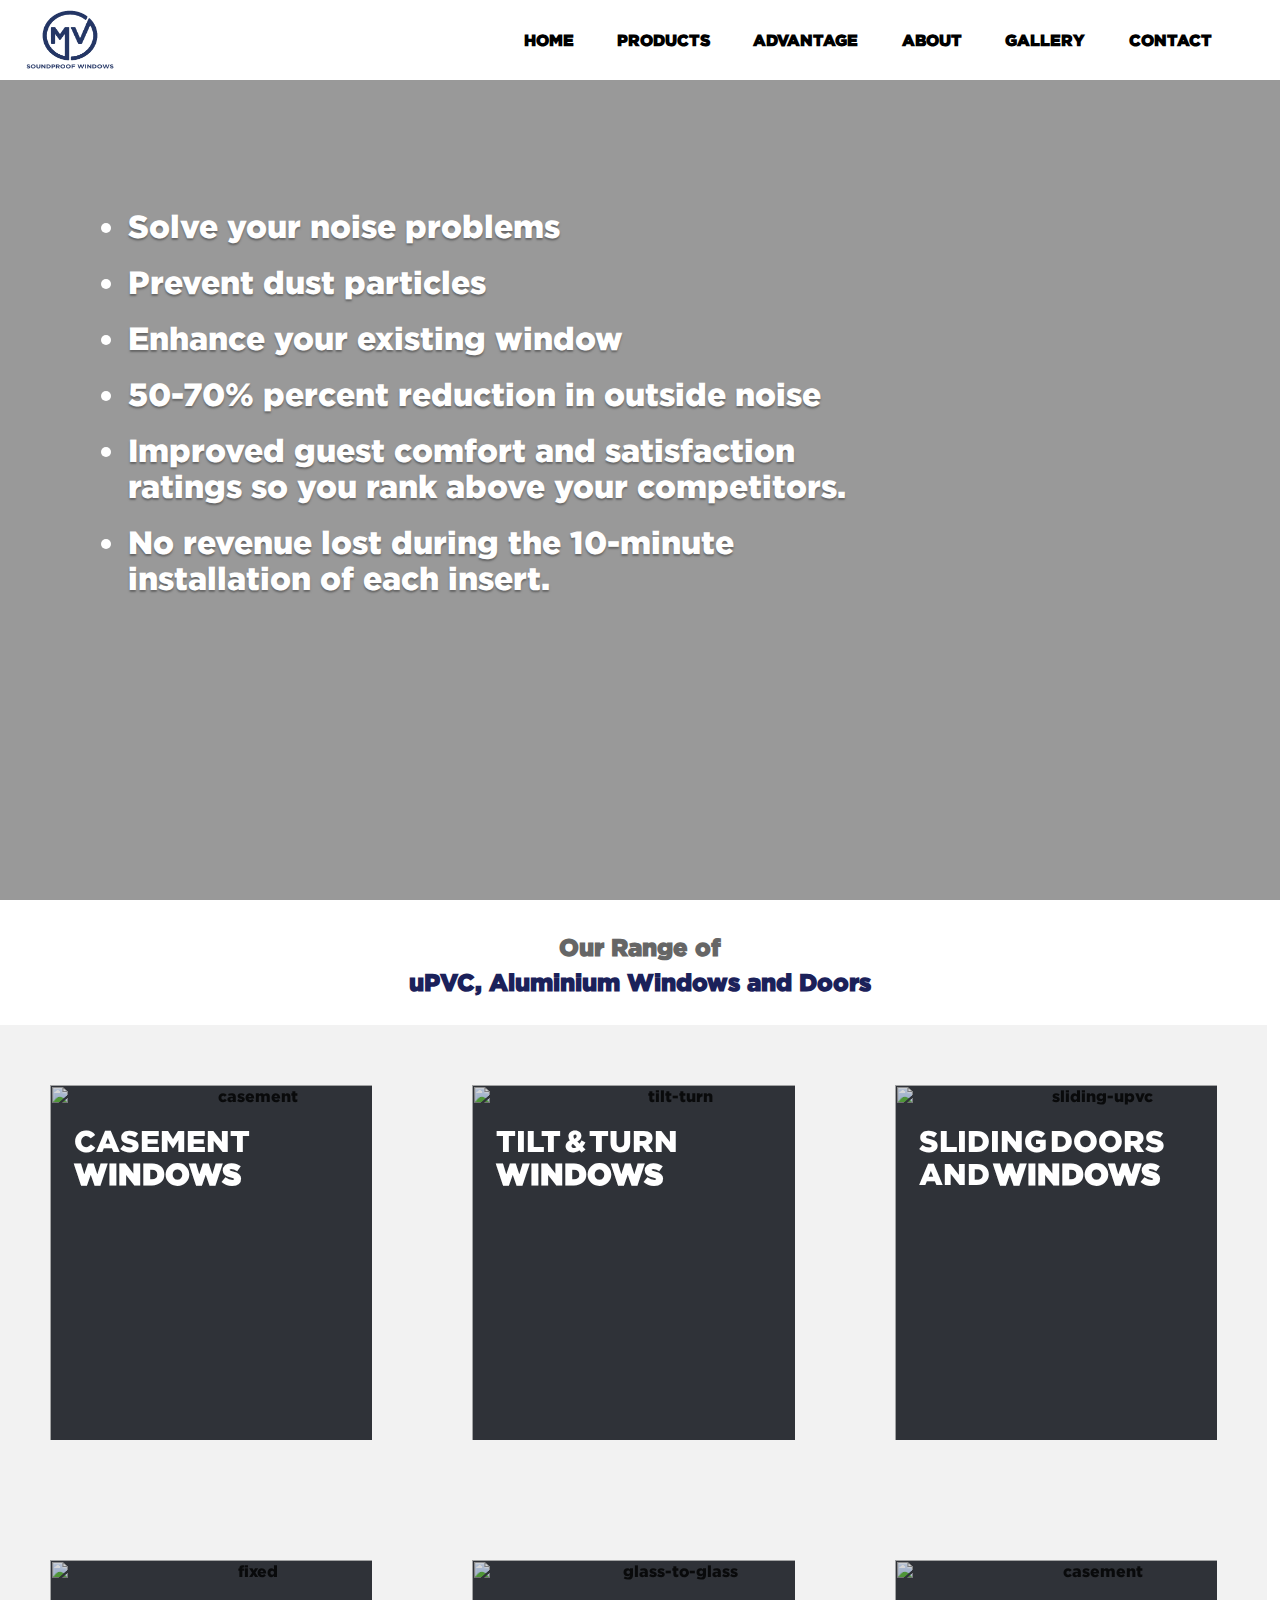
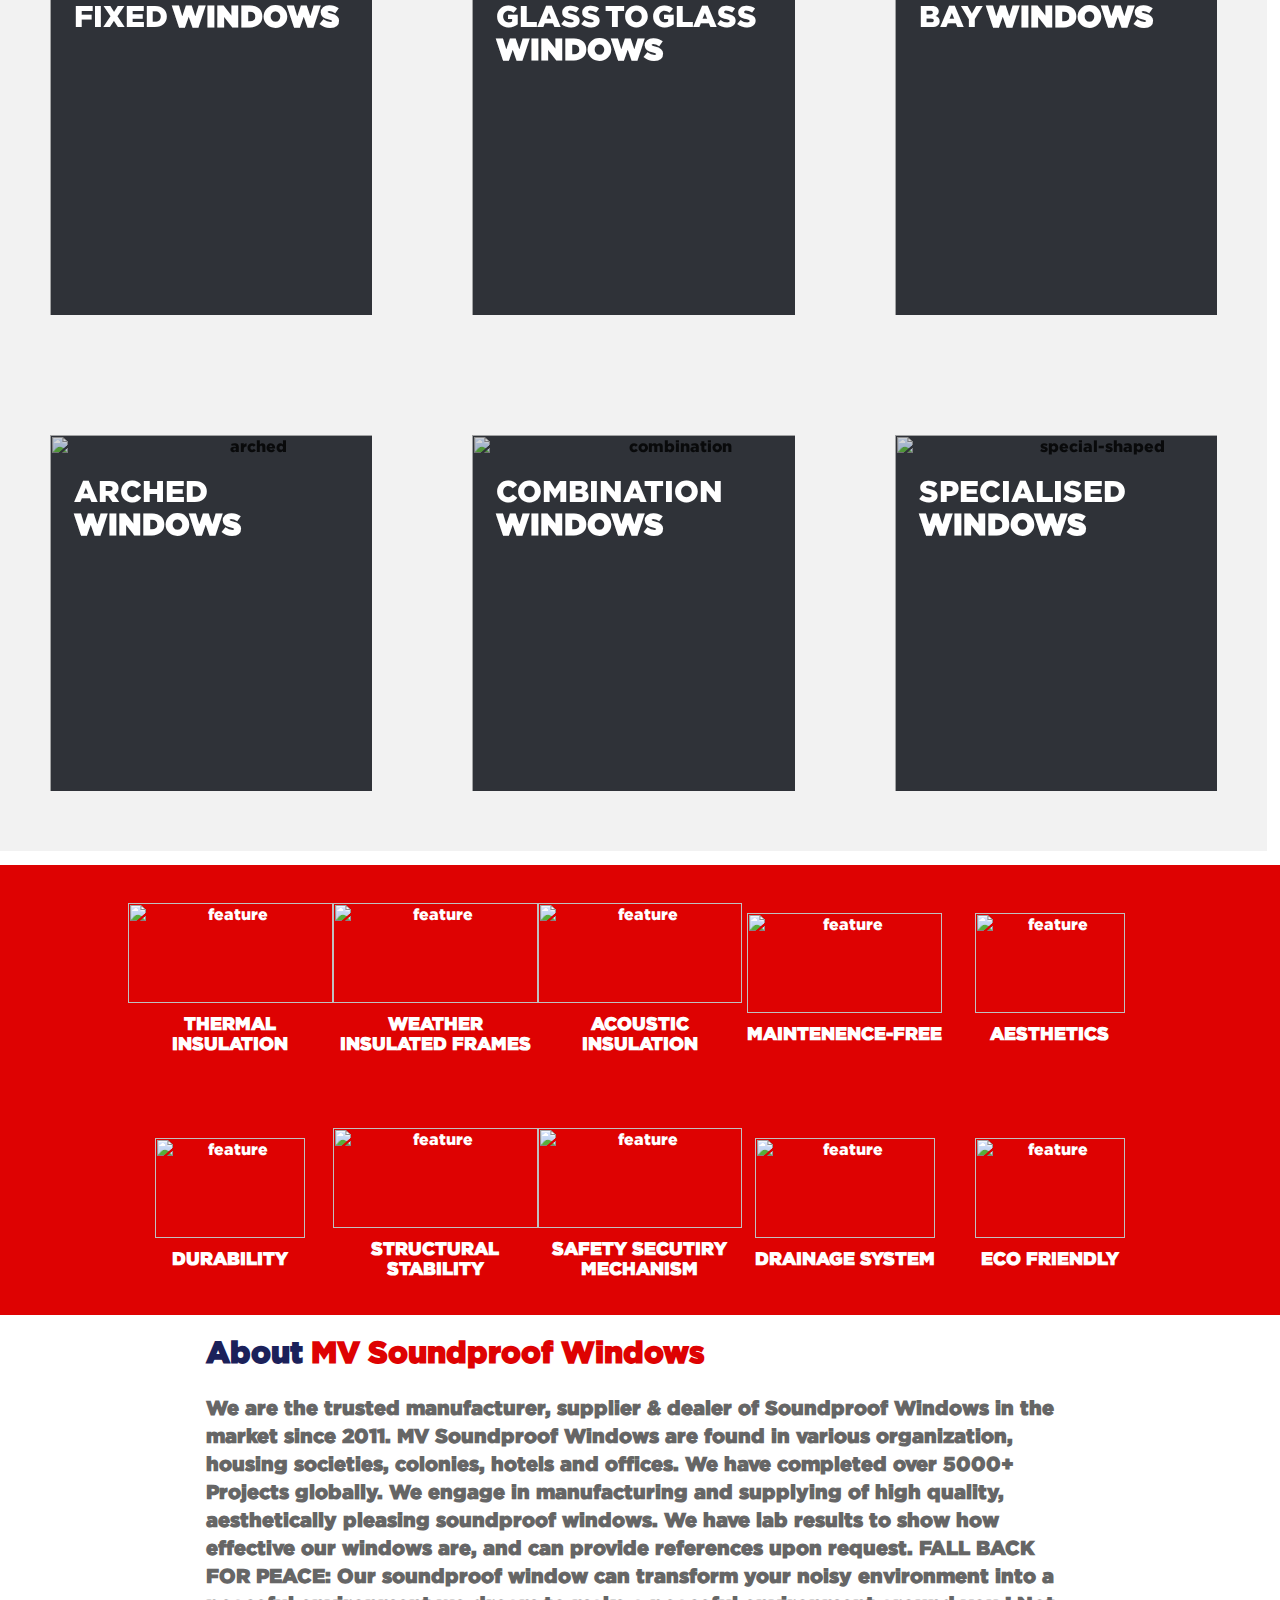
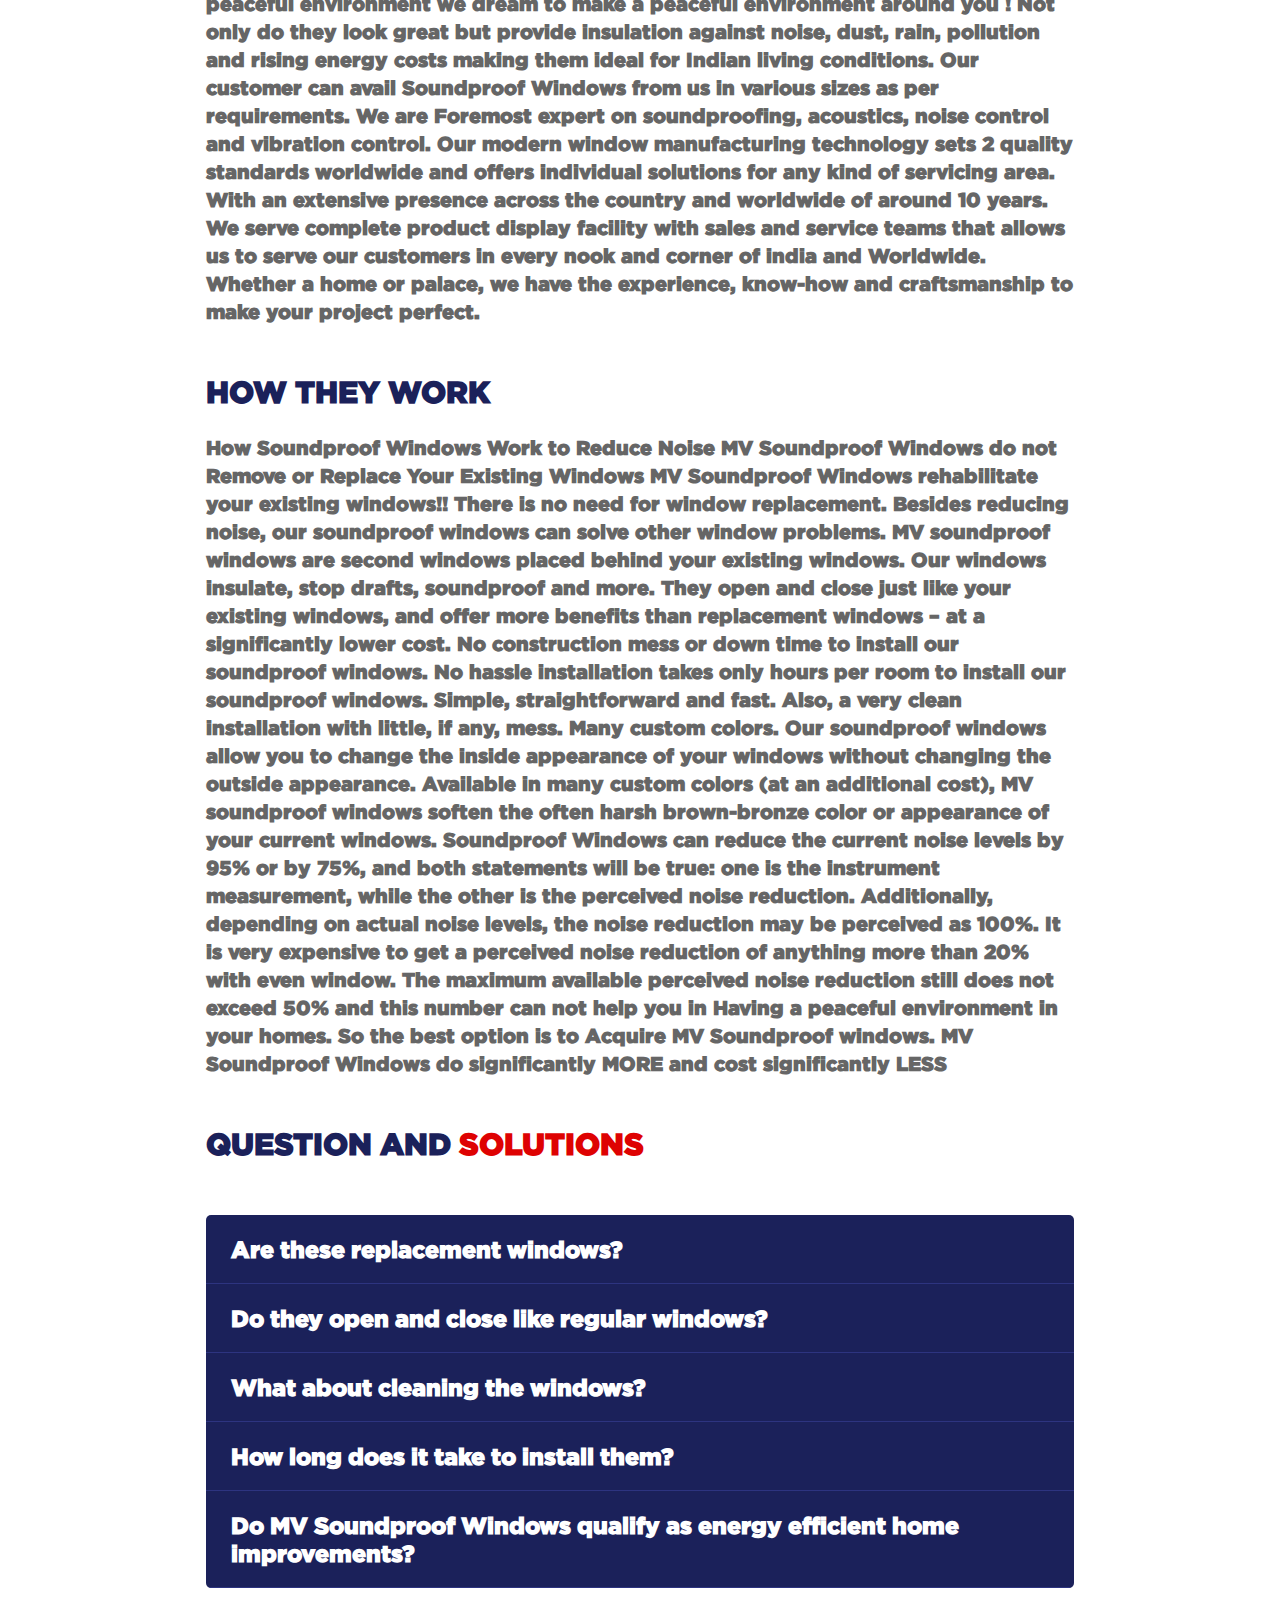
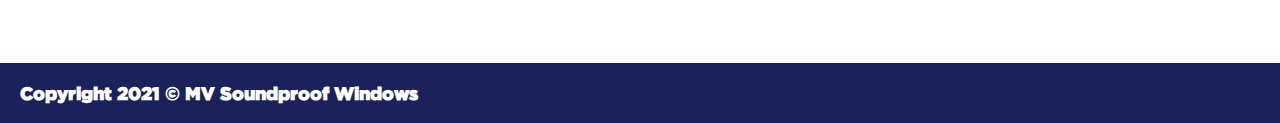
==== commit d47d5bd7: "href link updation" ====
--- a/index.html
+++ b/index.html
@@ -28,9 +28,9 @@
                 <nav id="header-navbar">
                     <ul class="navbar-ul">
                         <li class="navbar-li" onclick="window.location.replace('index.html');">HOME</li>
-                        <li class="navbar-li">ABOUT</li>
-                        <li class="navbar-li">PRODUCTS</li>
-                        <li class="navbar-li">ADVANTAGE</li>
+                        <li class="navbar-li" onclick="window.location.href = '#products'">PRODUCTS</li>
+                        <li class="navbar-li" onclick="window.location.href = '#advantages'">ADVANTAGE</li>
+                        <li class="navbar-li" onclick="window.location.href = '#about-us'">ABOUT</li>
                         <li class="navbar-li" onclick="window.location.replace('gallery.html');">GALLERY</li>
                         <li class="navbar-li" onclick="window.location.replace('contact.html');">CONTACT</li>
                     </ul>
@@ -65,7 +65,7 @@
         </div>
     </section>
 
-    <section class="window-display-section">
+    <section id="products" class="window-display-section">
         <div class="window-display-div">
             <div class="window-display-div-title">
                 <h2>Our Range of <br>
@@ -201,7 +201,7 @@
     </section>
 
     
-    <section class="features-section">
+    <section id="advantages" class="features-section">
         <div class="features-section-div">
             <div class="features-section-all-features">
                 <div class="features-section-single-feature">
@@ -248,7 +248,7 @@
         </div>
     </section>
 
-    <section class="about-us-section">
+    <section id="about-us" class="about-us-section">
         <div class="about-us-section-div">
             <div class="about-us-section-div-title">
                 <h3>About <span>MV Soundproof Windows</span></h3>
--- a/css/style.css
+++ b/css/style.css
@@ -14,6 +14,7 @@
     margin: 0;
     box-sizing: border-box;
     font-family: var(--font);
+    scroll-behavior: smooth;
 }
 body{
     margin: 0;
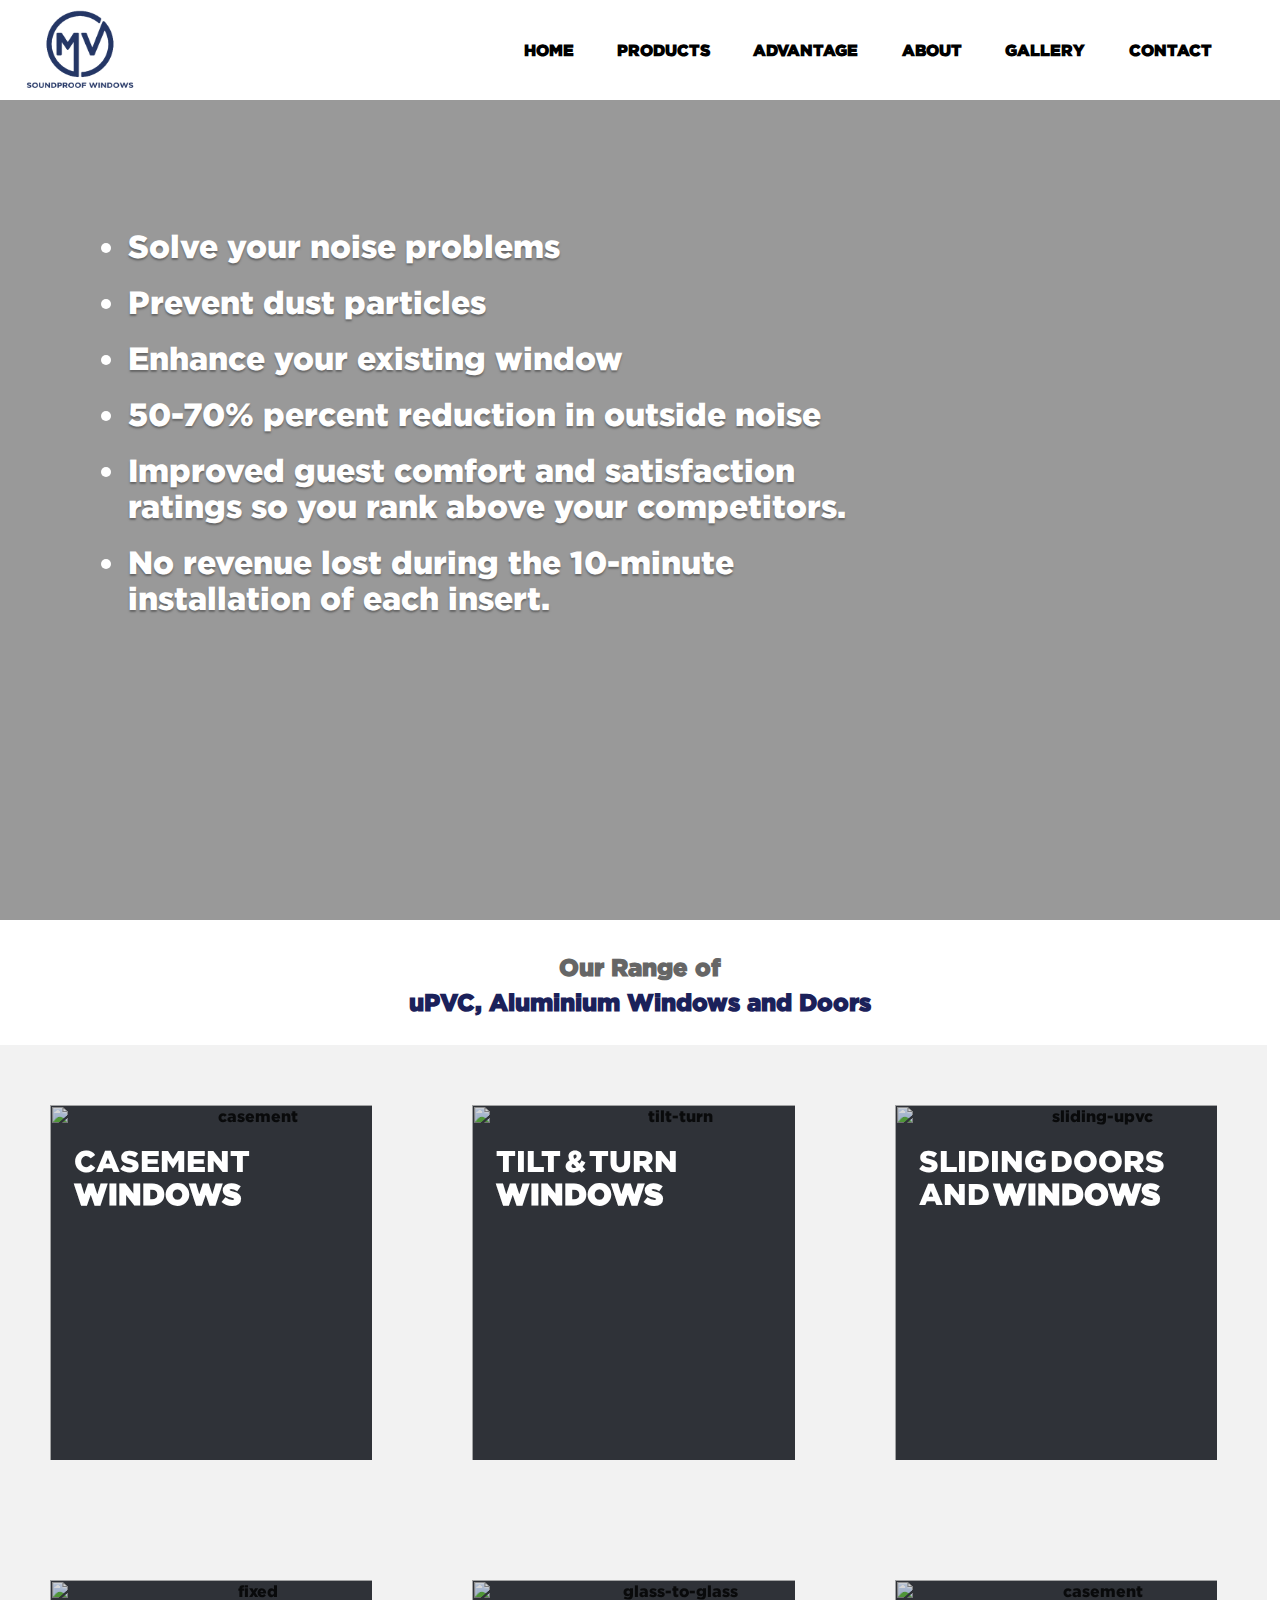
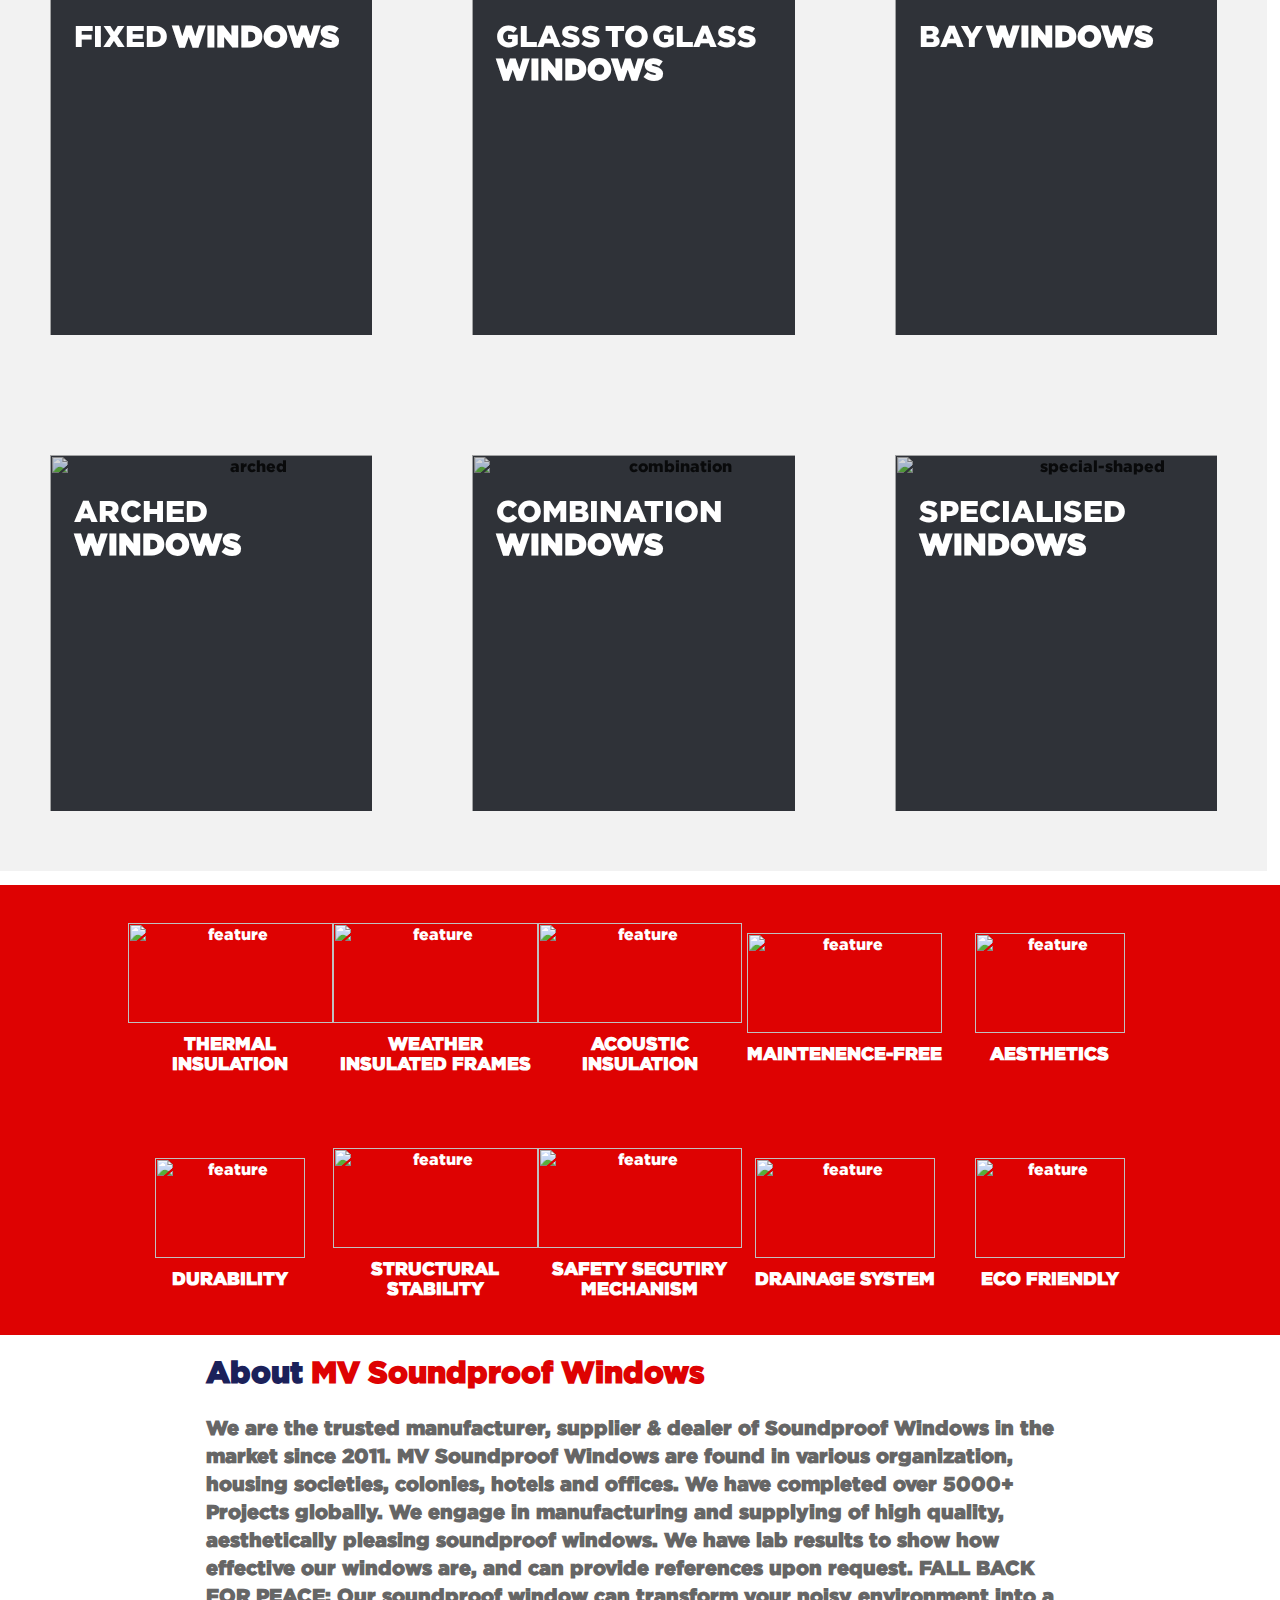
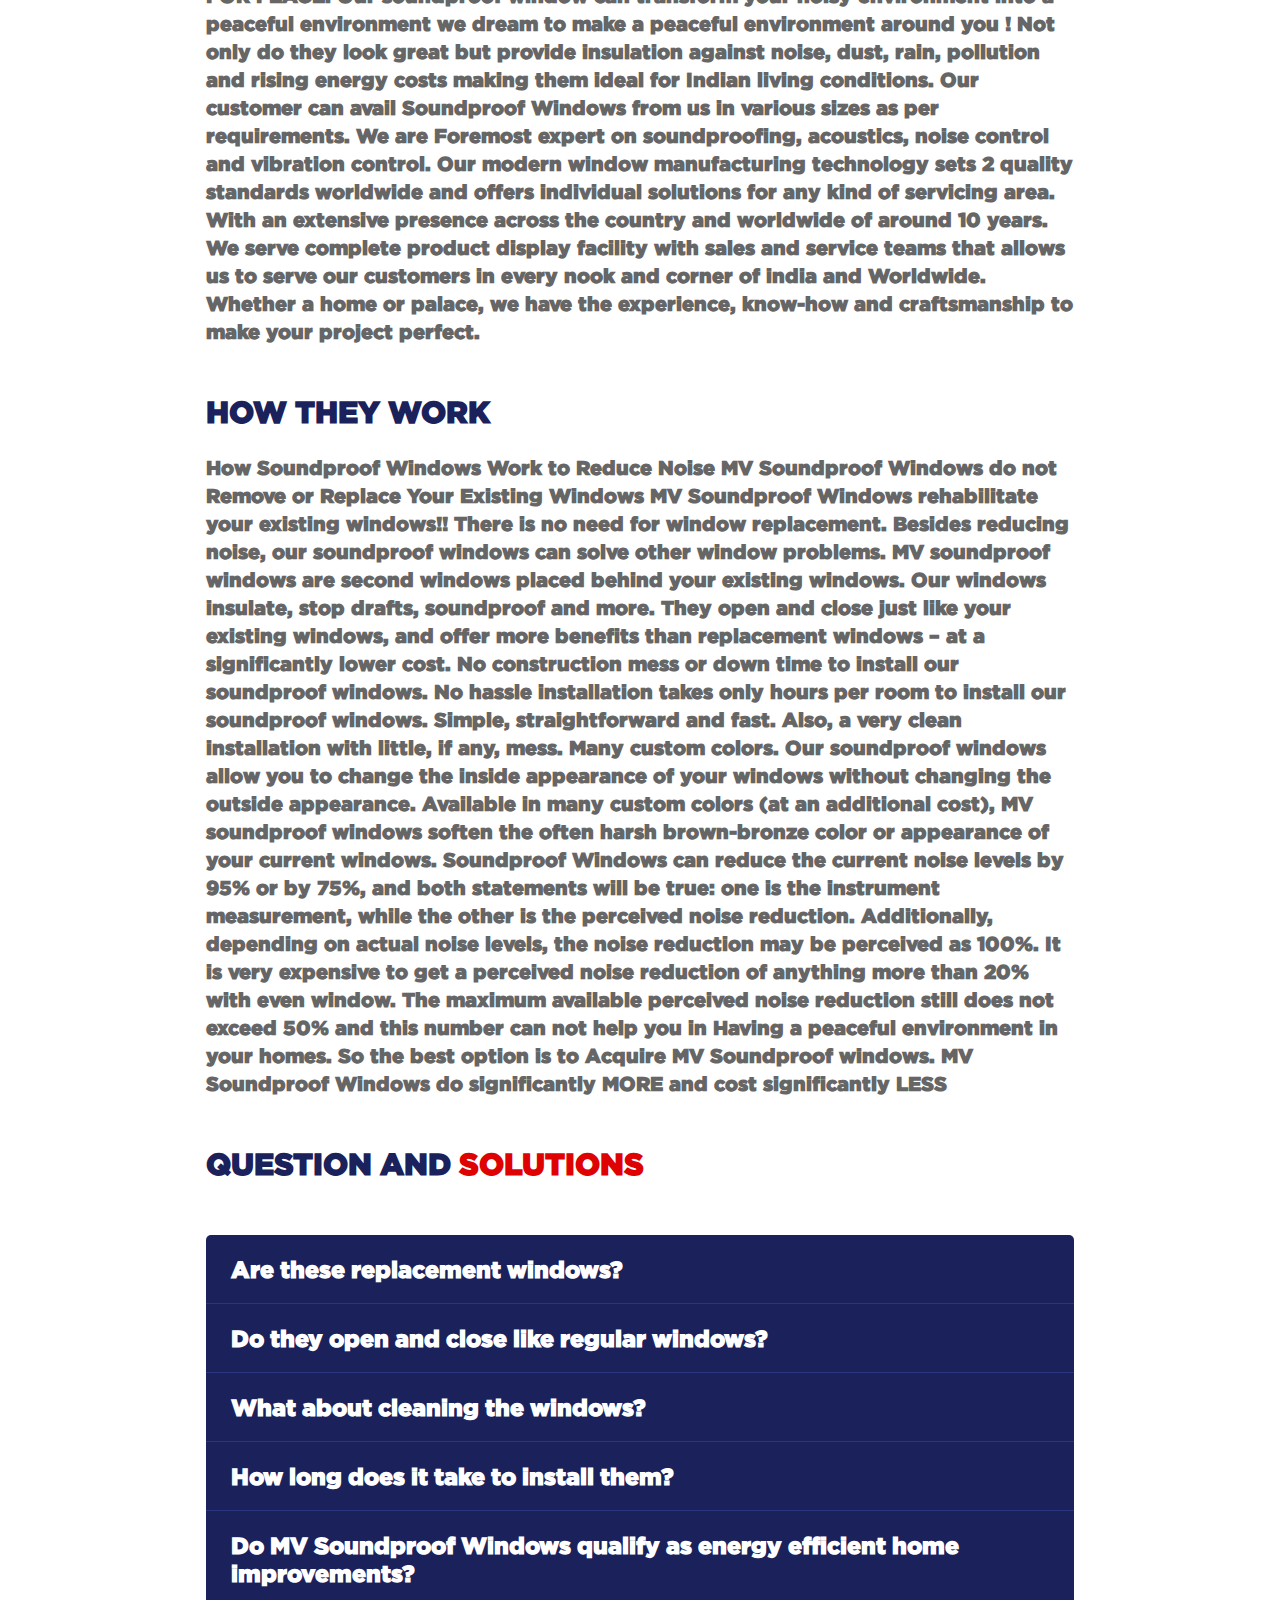
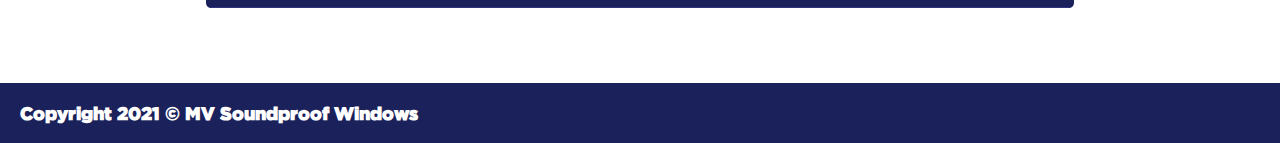
==== commit 4002143d: "normal changes of ham" ====
--- a/index.html
+++ b/index.html
@@ -28,9 +28,9 @@
                 <nav id="header-navbar">
                     <ul class="navbar-ul">
                         <li class="navbar-li" onclick="window.location.replace('index.html');">HOME</li>
-                        <li class="navbar-li" onclick="window.location.href = '#products'">PRODUCTS</li>
-                        <li class="navbar-li" onclick="window.location.href = '#advantages'">ADVANTAGE</li>
-                        <li class="navbar-li" onclick="window.location.href = '#about-us'">ABOUT</li>
+                        <li class="navbar-li" onclick="ham('products');">PRODUCTS</li>
+                        <li class="navbar-li" onclick="ham('advantages');">ADVANTAGE</li>
+                        <li class="navbar-li" onclick="ham('about');">ABOUT</li>
                         <li class="navbar-li" onclick="window.location.replace('gallery.html');">GALLERY</li>
                         <li class="navbar-li" onclick="window.location.replace('contact.html');">CONTACT</li>
                     </ul>
@@ -392,7 +392,7 @@
                 $(this).closest('.window-display-div-single-product-before').show();
         });
 
-        (function () {
+        $(document).ready(function () {
             $('.menu-wrapper').on('click', function() {
                 $('.hamburger-menu').toggleClass('animate');
                 $('.header-nav').toggleClass('active')
@@ -407,6 +407,19 @@
             };
         });
 
+        function ham(params) {
+            if(params == "products"){
+                window.location.href = "#products";
+            }
+            if(params == "advantages"){
+                window.location.href = "#advantages";
+            }
+            if(params == "about"){
+                window.location.href = "#about-us";
+            }
+            $('.header-nav').toggleClass('active');
+            $('.hamburger-menu').toggleClass('animate');
+        }
     </script>
 
 </body>
--- a/css/style.css
+++ b/css/style.css
@@ -24,7 +24,7 @@
 }
 header{
     background-color: #fff;
-    height: 80px;
+    height: 100px;
     width: 100%;
     box-shadow: 0px 2px 12px -5px #666;
     cursor: auto;
@@ -99,8 +99,8 @@
     width: 10%;
 }
 .header-logo img{
-    height: 60px;
-    width: 90px;
+    height: 80px;
+    width: 110px;
 }
 .header-nav{
     width: 90%;
@@ -133,7 +133,7 @@
             
     header{
         background-color: #fff;
-        height: 80px;
+        height: 110px;
         width: 100%;
         box-shadow: 0px 2px 12px -5px #666;
     }
@@ -147,16 +147,16 @@
     }
     .mobile-hambuger{
         height: fit-content;
-        width: 40%;
+        width: 30%;
         display: block;
         margin-top: -15px;
     }
     .header-logo{
-        width: 60%;
+        width: 68%;
     }
     .header-logo img{
-        height: 60px;
-        width: 80px;
+        height: 90px;
+        width: 125px;
     }
     
     .header-nav{
@@ -170,6 +170,7 @@
         align-items: center;
         background-color: rgba(0, 0, 0, 0.199);
         transition: left 300ms ease-in-out;
+        z-index: 9999;
 
     }
     .header-nav.active{
@@ -183,6 +184,7 @@
         align-items: center;
         background-color: rgba(0, 0, 0, 0.199);
         transition: left 300ms ease-in-out;
+        z-index: 9999;
     }
     #header-navbar{
         width: 100%;
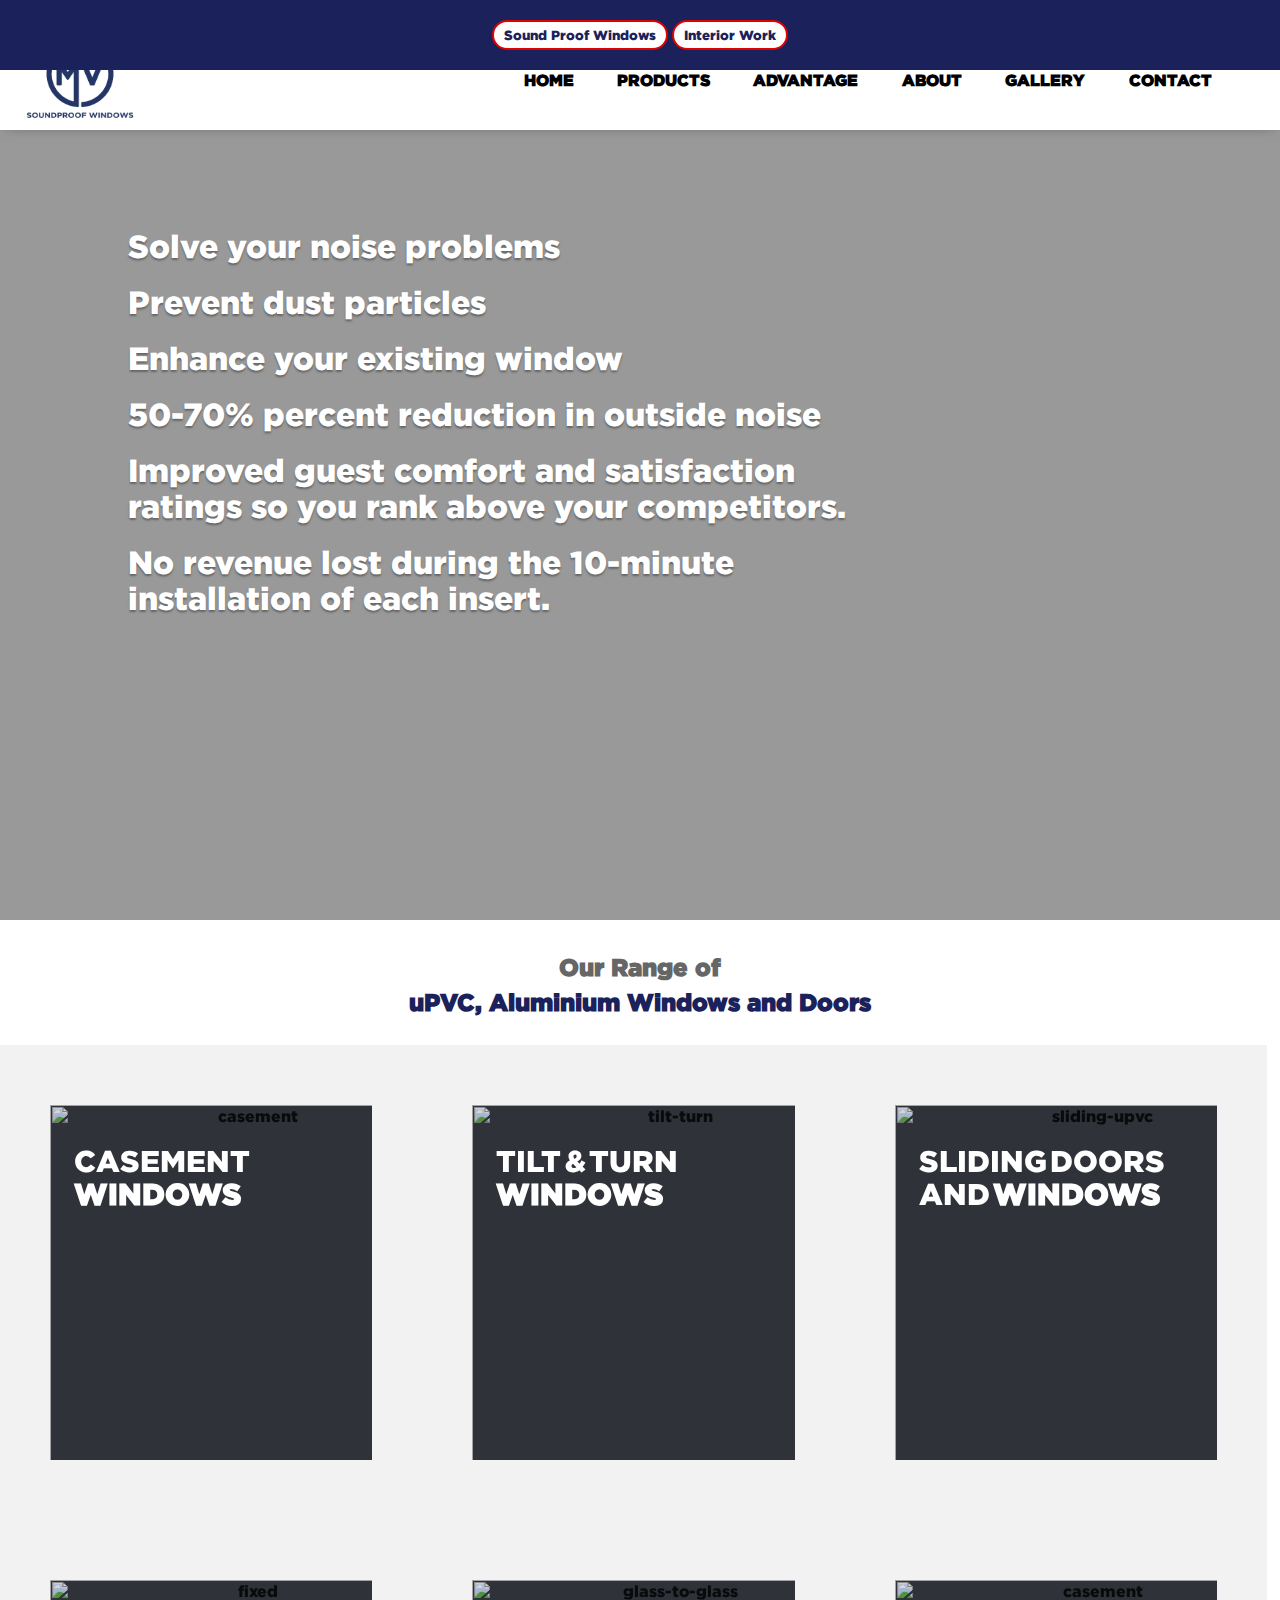
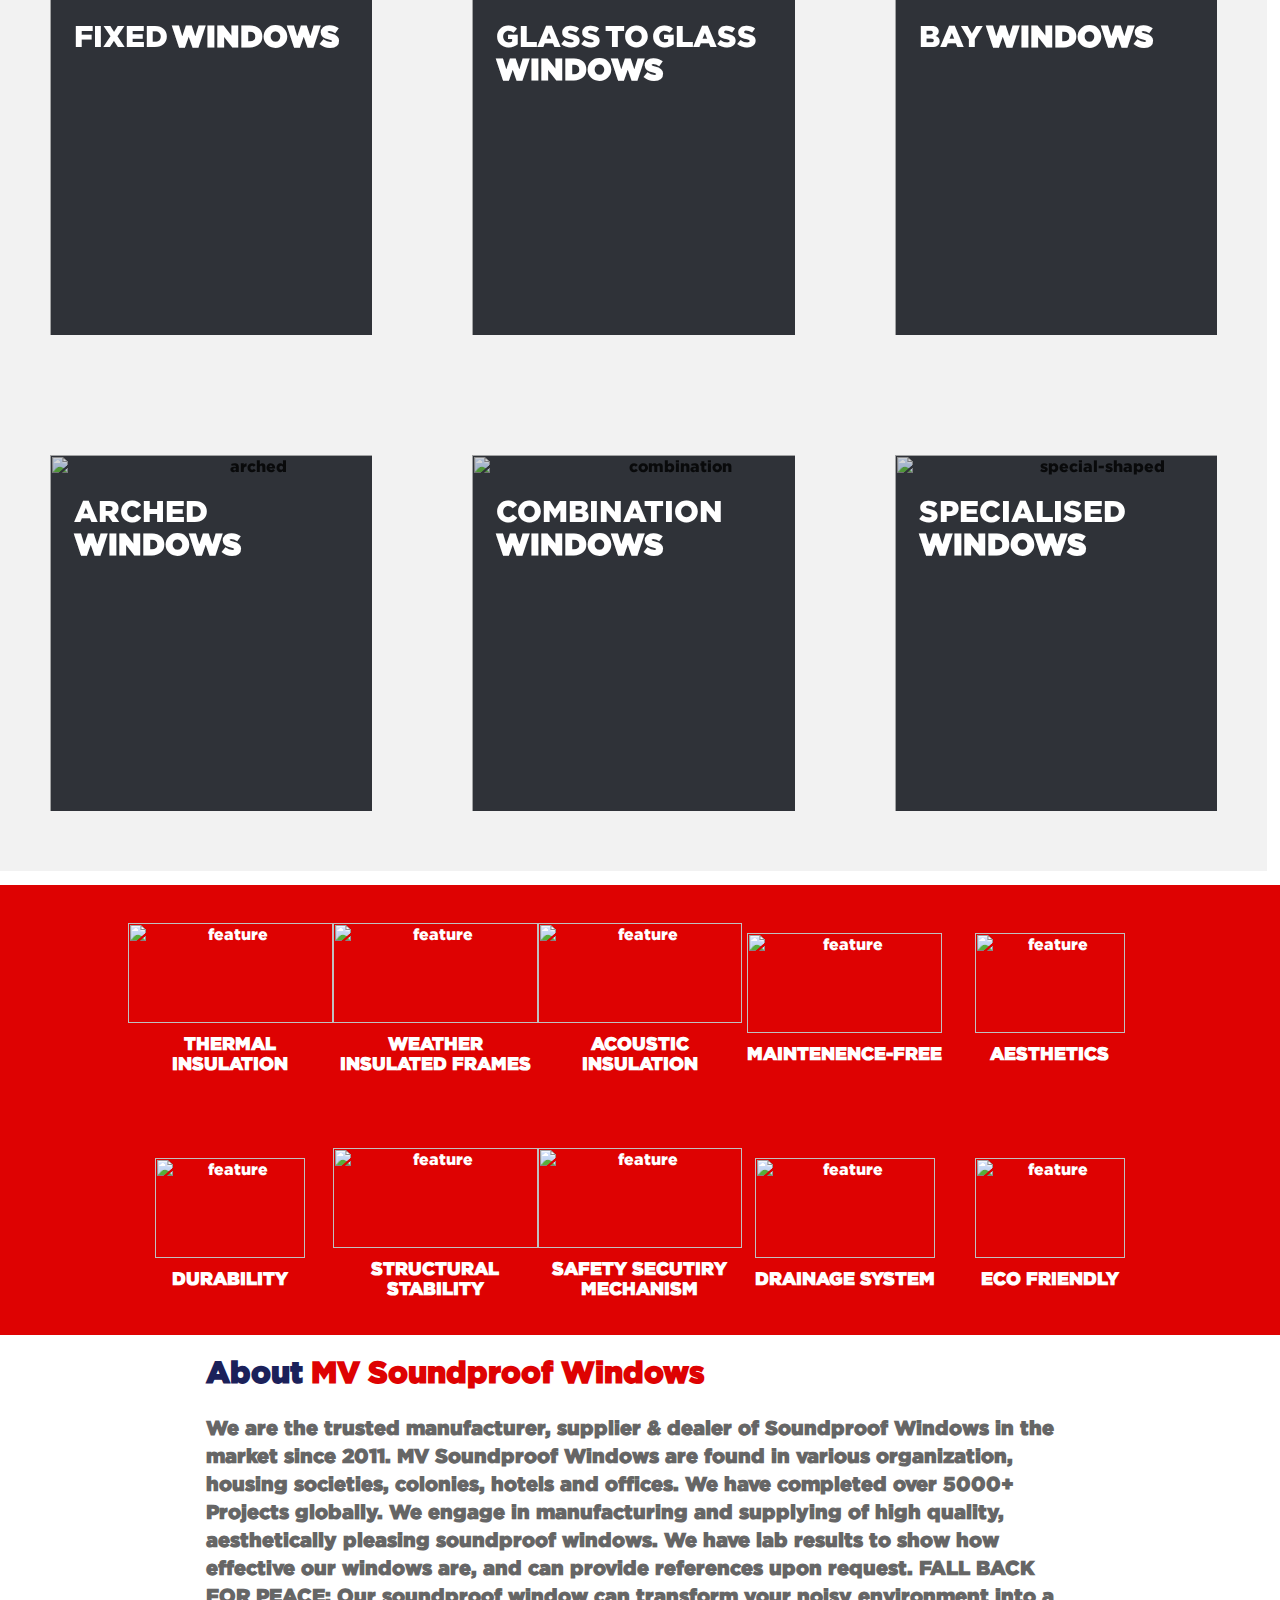
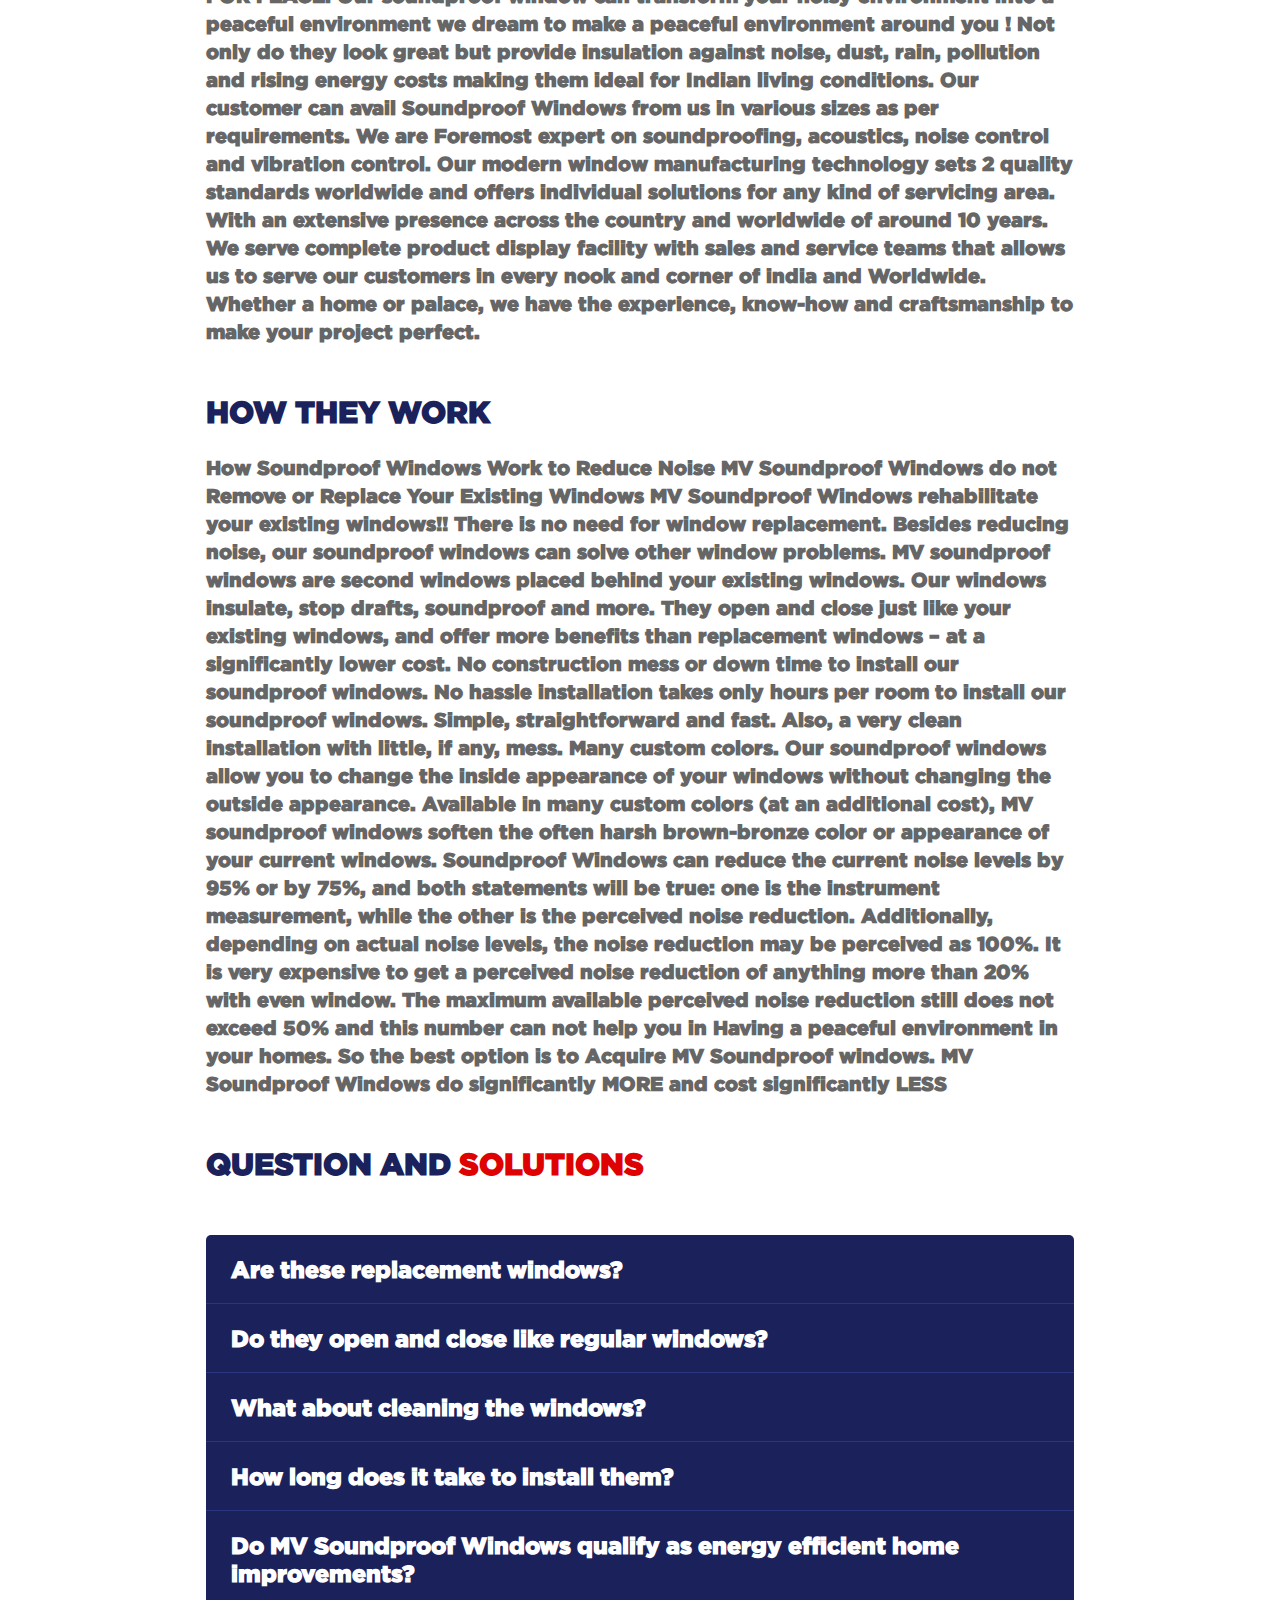
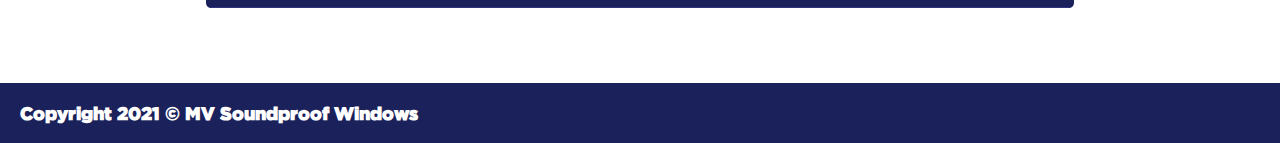
==== commit 11a7f02b: "alll changes final" ====
--- a/index.html
+++ b/index.html
@@ -9,11 +9,15 @@
      <link rel="stylesheet" href="https://unpkg.com/swiper/swiper-bundle.min.css"/>
 
      <!-- Styles -->
-     <link rel="stylesheet" href="css/style.css?v=1.2">
+     <link rel="stylesheet" href="css/style.css?v=1.3">
      <link rel="stylesheet" href="css/home.css?v=1.2">
 </head>
 <body>
 
+    <div class="stiky-location">
+        <button>Sound Proof Windows</button>
+        <button onclick="window.location.assign('interior.html');">Interior Work</button>
+    </div>
     <header>
         <div class="header">
             <div class="mobile-hambuger">
--- a/css/style.css
+++ b/css/style.css
@@ -22,12 +22,39 @@
     background-color: #fff;
     cursor: url('../contents/a\ \(2\).jpg') , auto;
 }
+
+.stiky-location{
+    width: 100%;
+    height: fit-content;
+    padding: 20px 20px;
+    background-color: var(--primary-color);
+    font-size: 14px;
+    z-index: 9;
+    /* box-shadow: #666 0px 12px 12px -5px; */
+    text-align: center;
+    color: white;
+    font-family: var(--font);
+    position: fixed;
+    top: 0%;
+    left: 0%;
+}
+.stiky-location button{
+    height: 30px ;
+    width: fit-content;
+    padding: 5px 10px;
+    background-color: white;
+    border: 2px solid var(--secondary-color);
+    color: var(--primary-color);
+    border-radius: 25px;
+}
 header{
     background-color: #fff;
     height: 100px;
     width: 100%;
     box-shadow: 0px 2px 12px -5px #666;
     cursor: auto;
+    position: relative;
+    top: 30px;
 }
 .header{
     height: 100%;
@@ -162,7 +189,7 @@
     .header-nav{
         position: absolute;
         left: -100%;
-        top: 80px;
+        top: 110px;
         width: 90%;
         height: calc(100vh - 80px);
         display: flex;
@@ -176,7 +203,7 @@
     .header-nav.active{
         position: absolute;
         left: 0%;
-        top: 80px;
+        top: 110px;
         width: 90%;
         height: calc(100vh - 80px);
         display: flex;
--- a/css/home.css
+++ b/css/home.css
@@ -1,15 +1,4 @@
-.stiky-location{
-    width: 100%;
-    height: fit-content;
-    padding: 8px 20px;
-    background-color: var(--primary-color);
-    font-size: 14px;
-    z-index: 99999;
-    box-shadow: #666 0px 12px 12px -5px;
-    text-align: center;
-    color: white;
-    font-family: var(--font);
-}
+
 
 /* swiper-images-section */
 
@@ -33,6 +22,7 @@
     width: 70%;
     padding-top: 10%;
     padding-left: 10%;
+    list-style: none;
 }
 .swiper-iamge-li{
     font-size: 2rem;
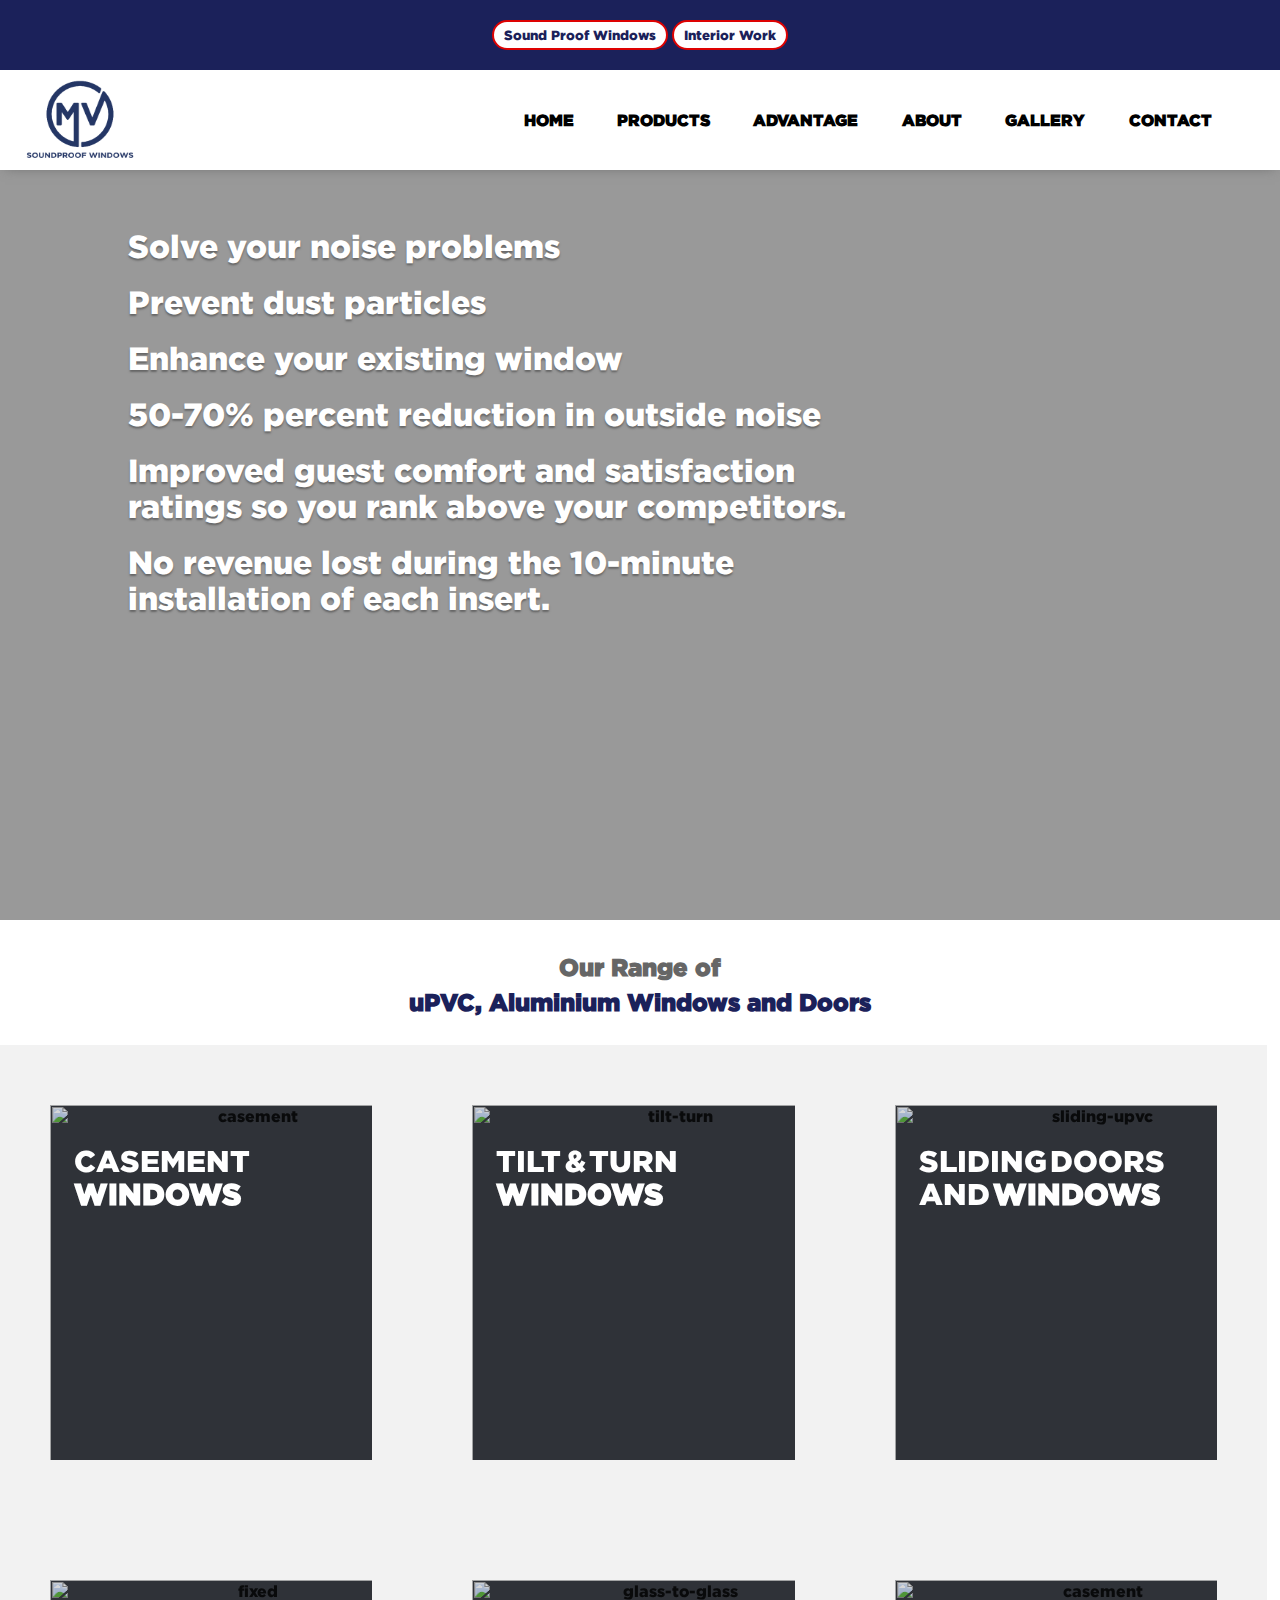
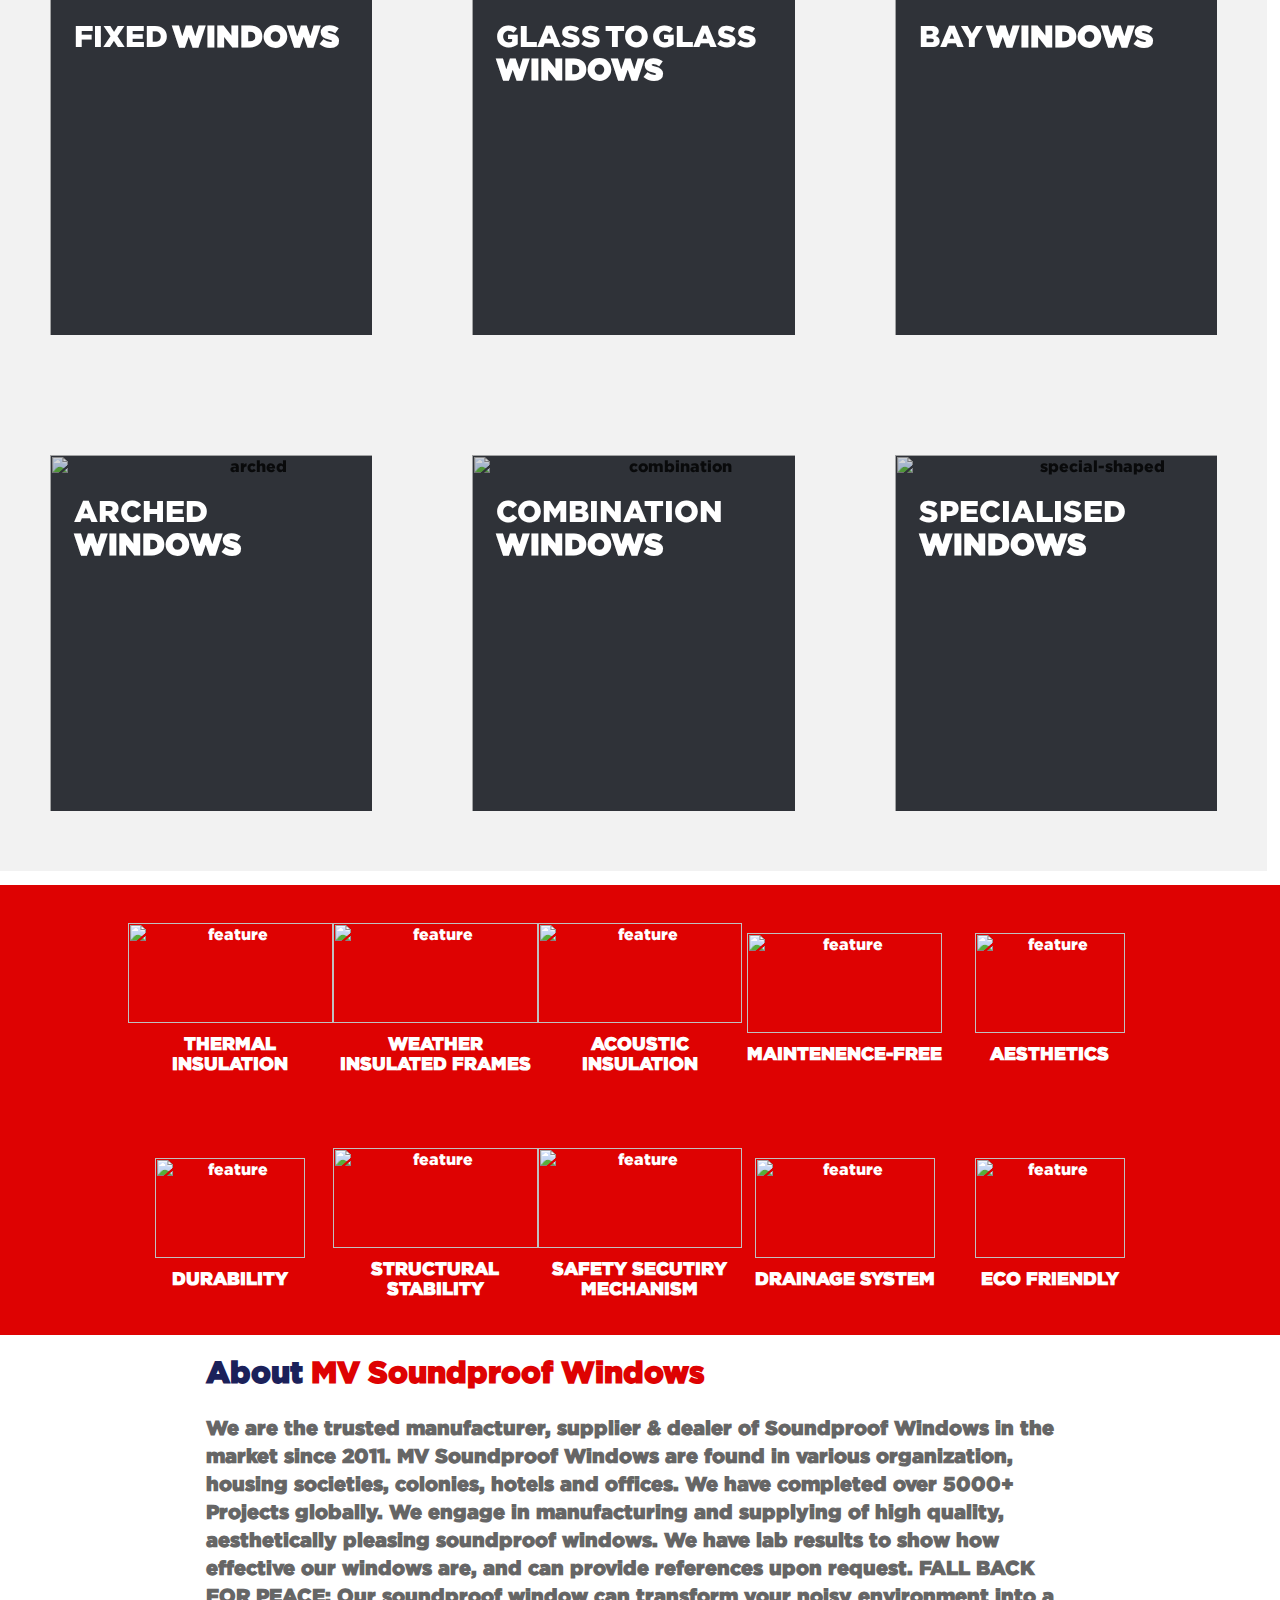
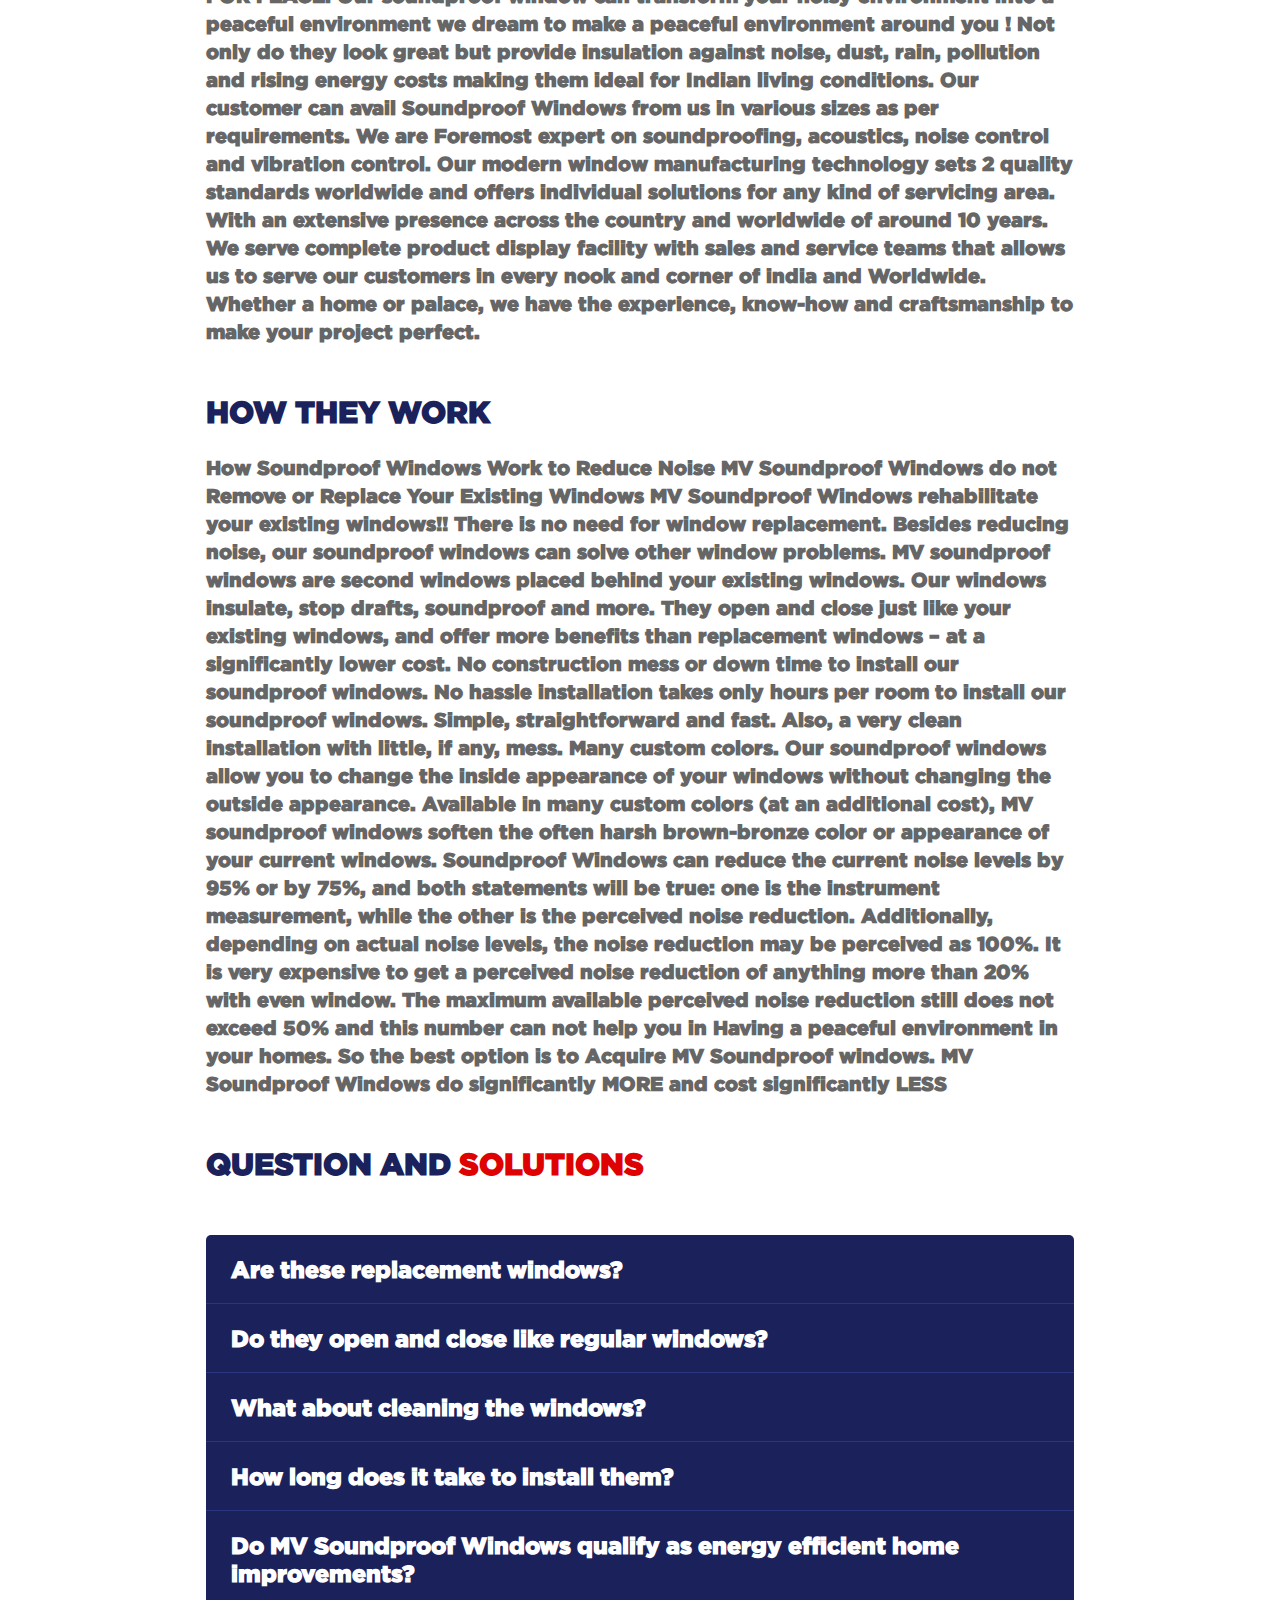
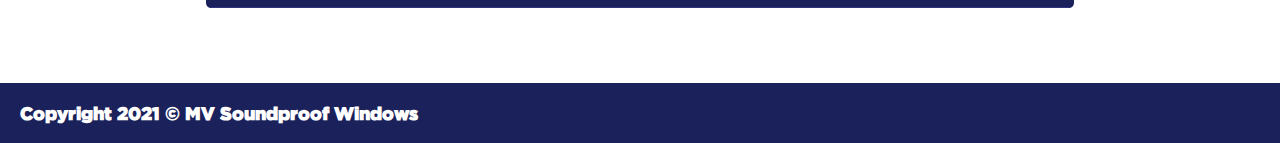
==== commit 3116515d: "style change" ====
--- a/index.html
+++ b/index.html
@@ -9,7 +9,7 @@
      <link rel="stylesheet" href="https://unpkg.com/swiper/swiper-bundle.min.css"/>
 
      <!-- Styles -->
-     <link rel="stylesheet" href="css/style.css?v=1.3">
+     <link rel="stylesheet" href="css/style.css?v=1.5">
      <link rel="stylesheet" href="css/home.css?v=1.2">
 </head>
 <body>
--- a/css/style.css
+++ b/css/style.css
@@ -54,7 +54,7 @@
     box-shadow: 0px 2px 12px -5px #666;
     cursor: auto;
     position: relative;
-    top: 30px;
+    top: 70px;
 }
 .header{
     height: 100%;
@@ -163,6 +163,8 @@
         height: 110px;
         width: 100%;
         box-shadow: 0px 2px 12px -5px #666;
+        position: relative;
+        top: 40px;
     }
     .header{
         height: 100%;
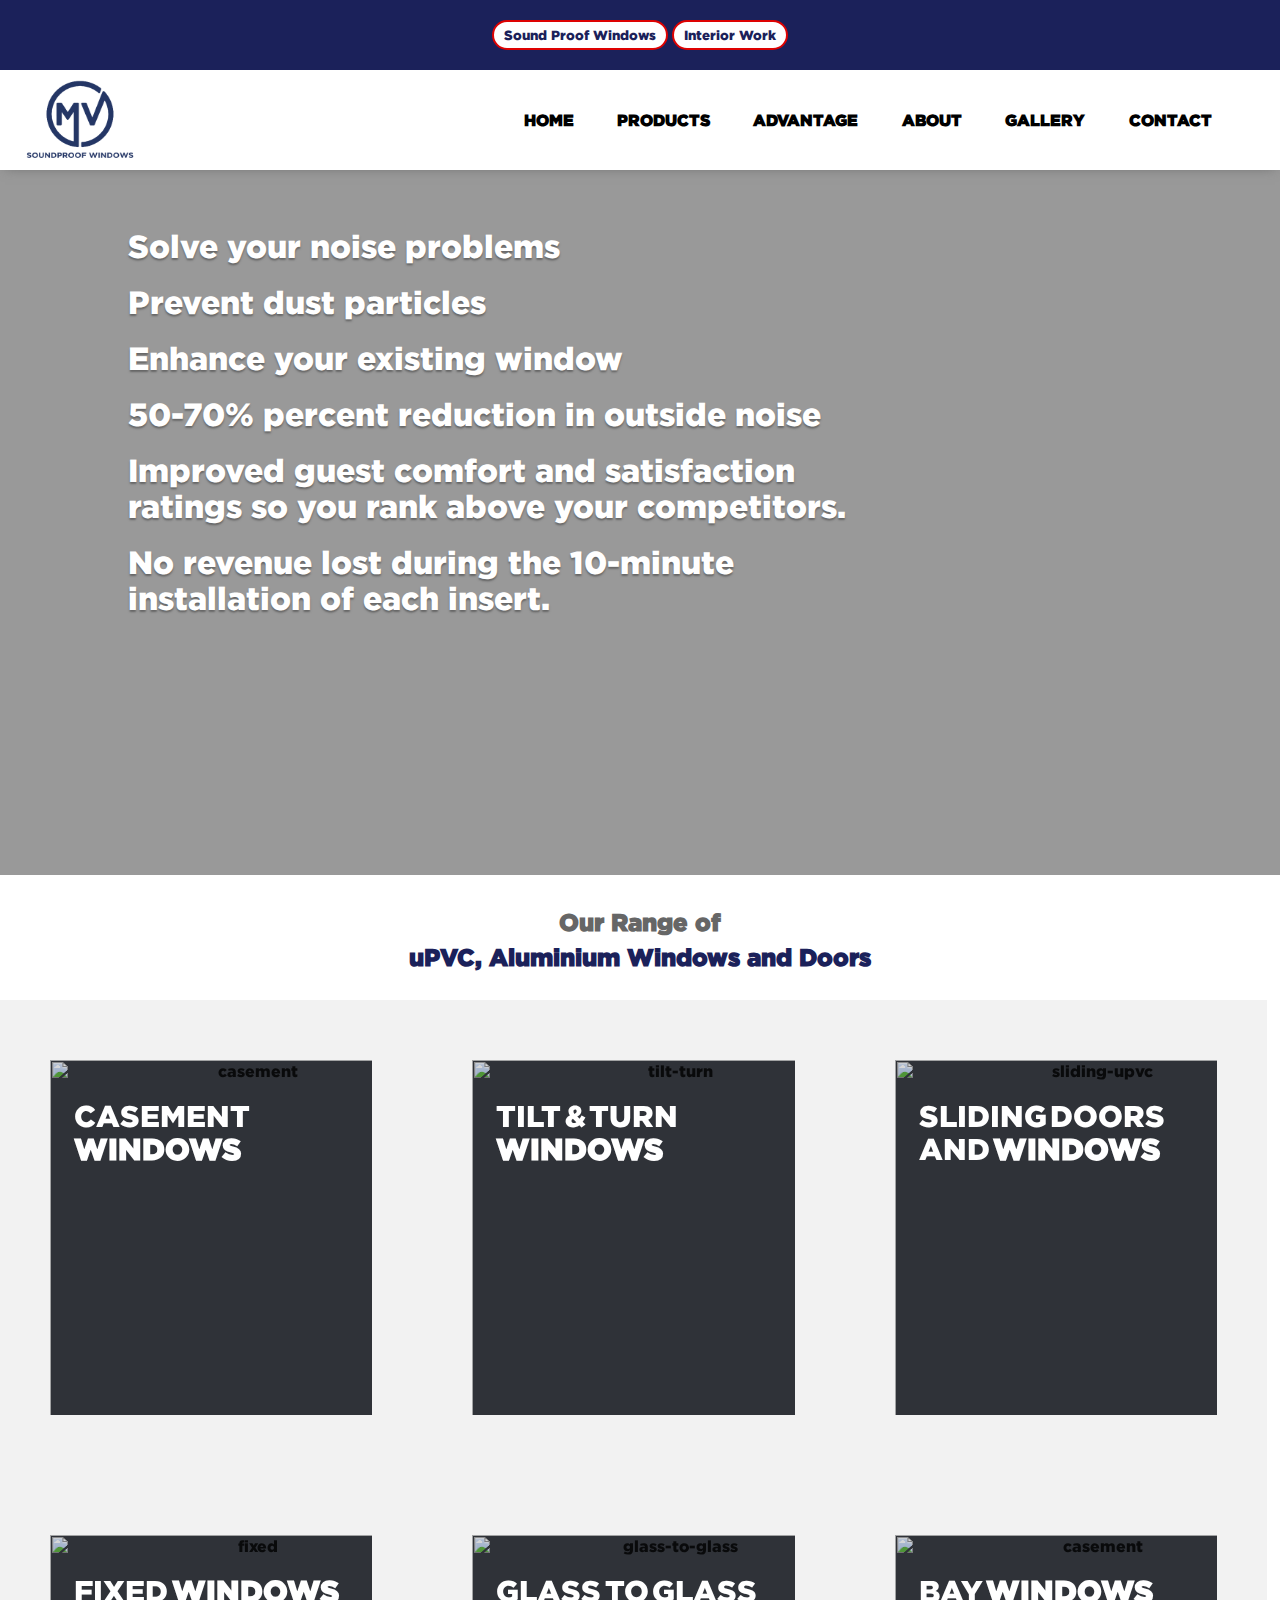
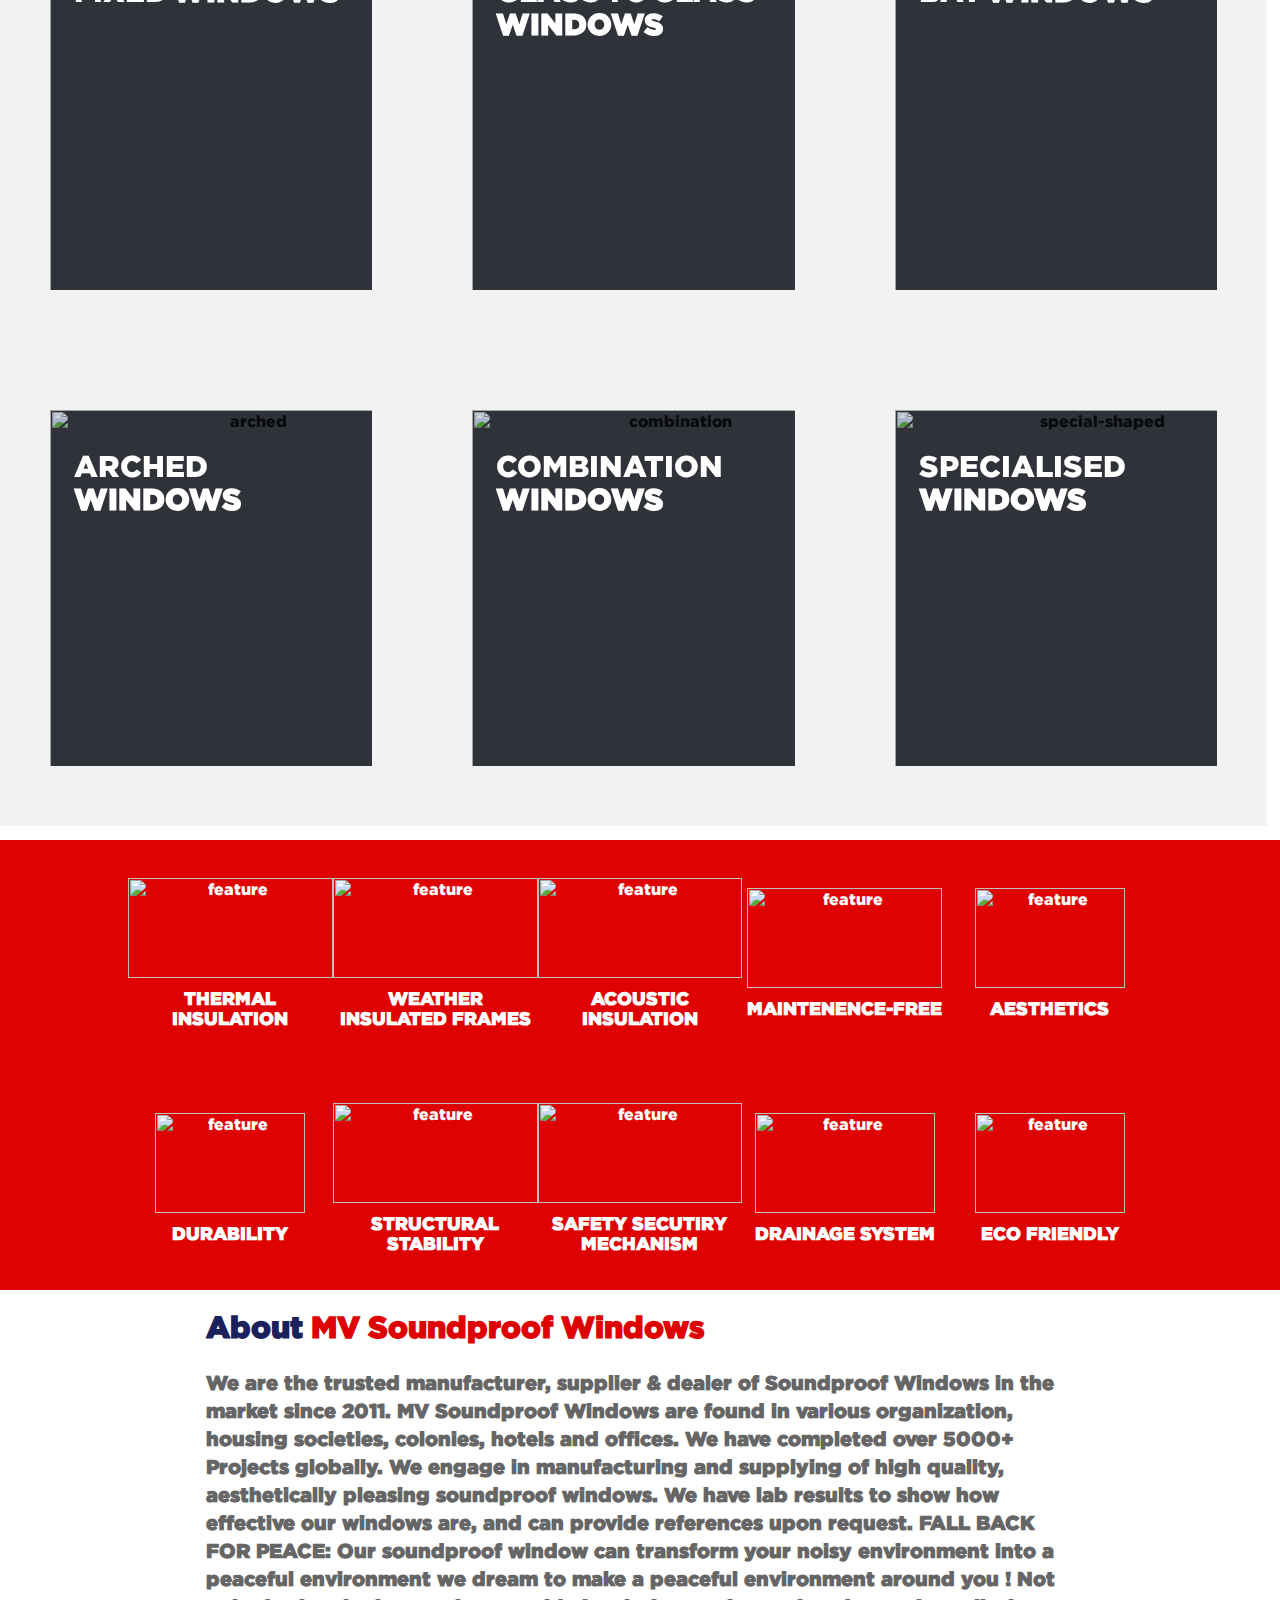
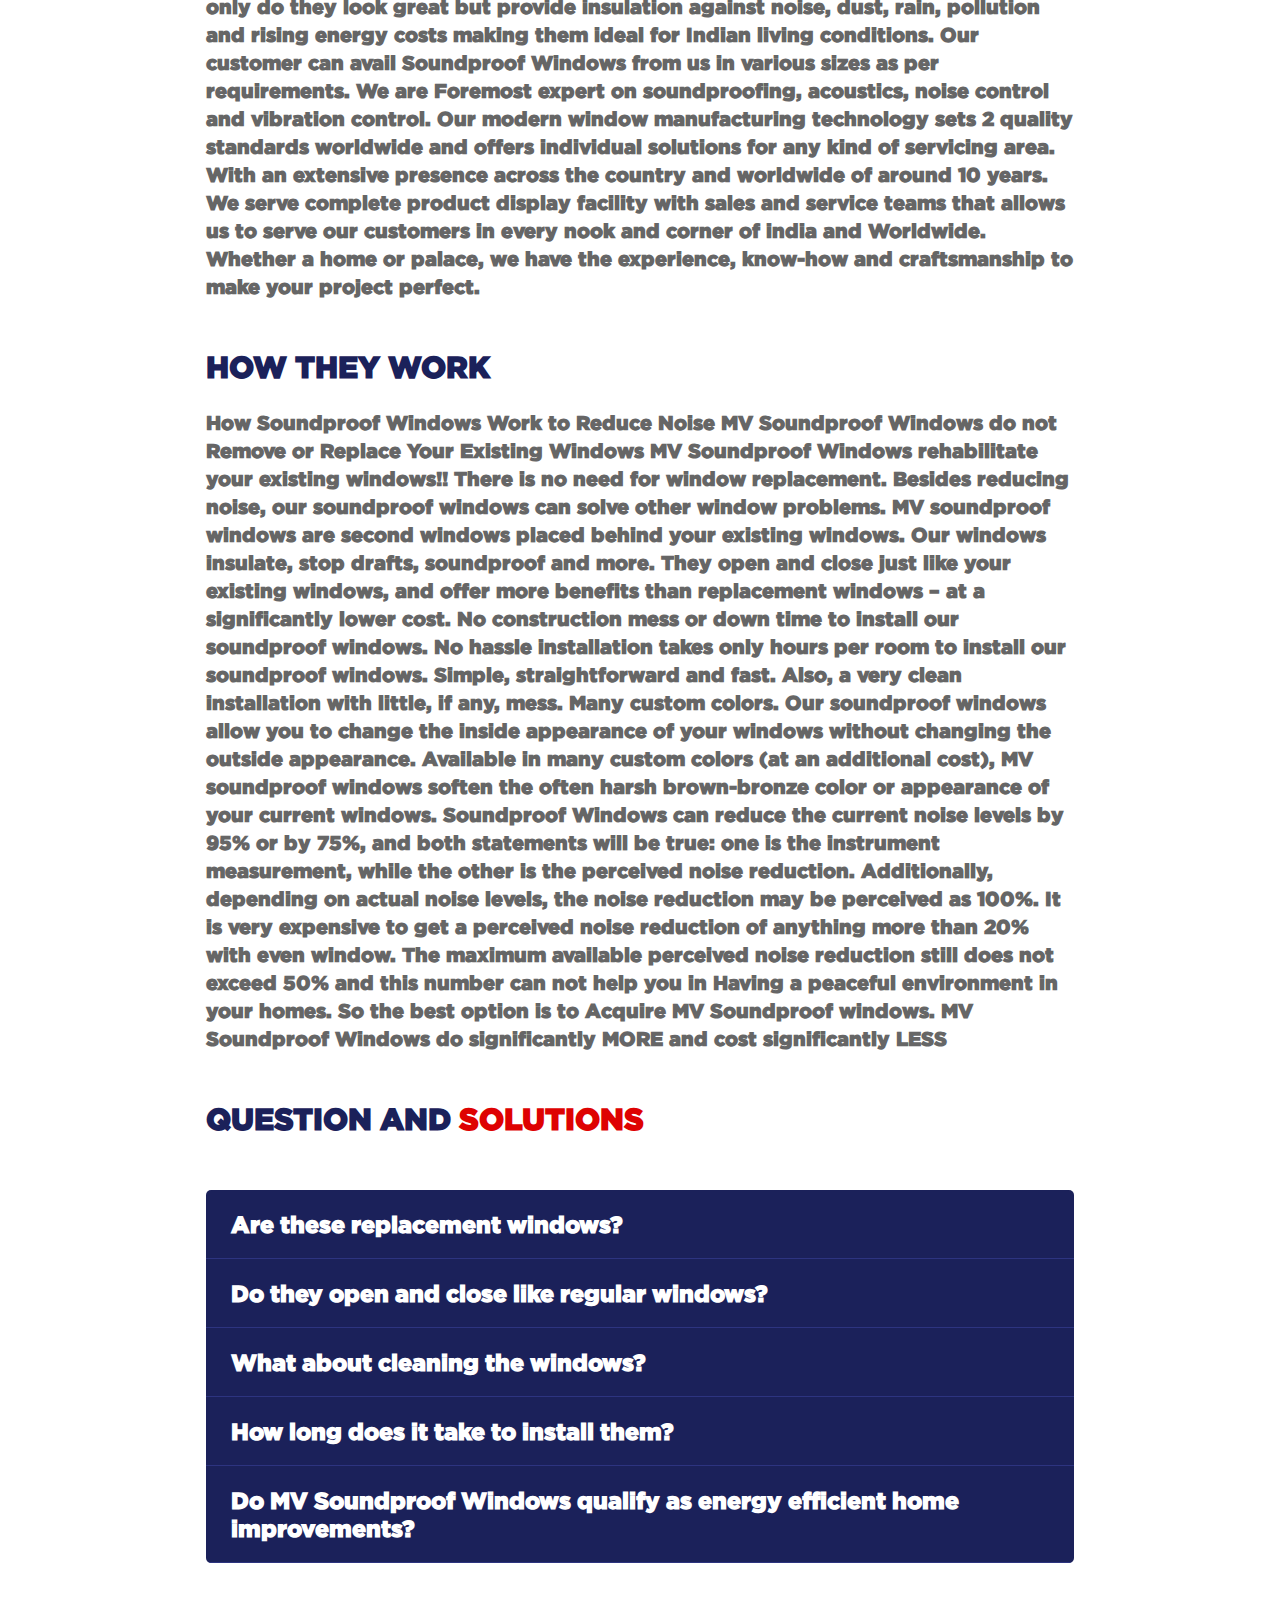
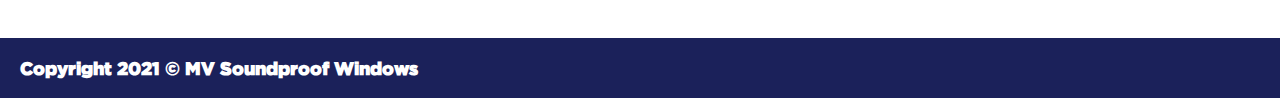
==== commit 56a72ebe: "mv final changes" ====
--- a/index.html
+++ b/index.html
@@ -86,7 +86,6 @@
                             <div>
                                 <p>Casement windows are ideal for spaces with excellent exterior views. They are equipped with a unique double sealing mechanism that makes them air-tight and keeps out the noise, dust, and pollution. Casement windows are available in an array of choices (like top hung, side hung, etc.) complementing your home decor. Casement windows are held by hinges and open inwards or outwards, depending on the functionality required.</p>
                             </div>
-                            <a href="#">View more</a>
                         </figcaption>			
                     </figure>
                 </div>
@@ -99,7 +98,6 @@
                             <div>
                                 <p>The tilt & turn windows are one of the most versatile windows available in the market. These windows are multifunctional. They tilt open at the top for controlled ventilation (when required) and swing open like a door for greater ventilation. The tilting option prevents rain from entering but allows the room to remain well aired. Both these operations are controlled by the simple turn of a handle. </p>
                             </div>
-                            <a href="#">View more</a>
                         </figcaption>			
                     </figure>
                 </div>
@@ -112,7 +110,6 @@
                             <div>
                                 <p>Slider doors and windows consist of two or more sashes that open horizontally. These windows are placed along a track and fitted to rollers that enable smooth and swift movement. Further, as the sashes stay within the frame instead of opening outwards or inwards, sliding windows offer optimum space utilisation. Install them with aluminium, wood, or uPVC frames and enjoy a great panoramic view of the outdoors.</p>
                             </div>
-                            <a href="#">View more</a>
                         </figcaption>			
                     </figure>
                 </div>
@@ -126,7 +123,6 @@
                             <div>
                                 <p>For the spaces in your house that require natural lighting, the stationary, non-operative fixed window design is the ideal solution. It keeps out heat, dust, and noise and offers an unobstructed view for a greater aesthetic appeal. This type of windows can be further paired with other window styles and fitted in aluminium, wood, or uPVC frames for an appealing look and improved functionality.</p>
                             </div>
-                            <a href="#">View more</a>
                         </figcaption>			
                     </figure>
                 </div>
@@ -140,7 +136,7 @@
                             <div>
                                 <p>Glass to glass windows consist of glass panes that are seamlessly joined together, thereby eliminating the usage of mullions. They are stylish and complement contemporary interior designs to provide exceptional panoramic views from every angle, without any obstruction. Also available in aluminium, wood, and uPVC frames, glass to glass windows add a beautiful dimension to homes and create the illusion of an open space.</p>
                             </div>
-                            <a href="#">View more</a>
+                            
                         </figcaption>			
                     </figure>
                 </div>
@@ -154,7 +150,7 @@
                             <div>
                                 <p>Perfect for the small protruding space in bedrooms or living rooms, bay windows create a cosy personal corner. They are a combination of three or more windows assembled together that extend outside the house, thus forming a bay shape and increasing the indoor space. Install this unique design with aluminium, wood, or uPVC frames to enhance the aesthetic appeal and functionality of the room.</p>
                             </div>
-                            <a href="#">View more</a>
+                            
                         </figcaption>			
                     </figure>
                 </div>
@@ -168,7 +164,7 @@
                             <div>
                                 <p>Arch-shaped windows are rectangular at the bottom and semi-circular at the top. Adding an aesthetic appeal to the overall look of the room, these round-top windows come in two styles – they can be fixed or can be opened to let the air in. Grids (bars dividing the windows’ glass) are often added to these durable and elegant looking windows to make them more utilitarian.</p>
                             </div>
-                            <a href="#">View more</a>
+                            
                         </figcaption>			
                     </figure>
                 </div>
@@ -182,7 +178,7 @@
                             <div>
                                 <p>Functional in their essence, combination aluminium, wood, or uPVC windows are a blend of sliding, casement, and fixed windows. They are either a blend of the same type or different types of windows. Alternatively, they can be custom-made to fit individual preferences. Combination windows are designed to allow a lot of natural light and add the perfect touch of aesthetics to your room.</p>
                             </div>
-                            <a href="#">View more</a>
+                            
                         </figcaption>			
                     </figure>
                 </div>
@@ -196,7 +192,7 @@
                             <div>
                                 <p>Customised aluminium, wood, or uPVC windows come in various shapes such as hexagons, triangles, octagons, trapezoids, and many more. A multiplicity of architectural designs can be achieved by using the variety of shapes that these windows offer. When these are installed, the overall kerb appeal of the house increases as well.</p>
                             </div>
-                            <a href="#">View more</a>
+                            
                         </figcaption>			
                     </figure>
                 </div>
--- a/css/style.css
+++ b/css/style.css
@@ -160,7 +160,7 @@
             
     header{
         background-color: #fff;
-        height: 110px;
+        height: 125px;
         width: 100%;
         box-shadow: 0px 2px 12px -5px #666;
         position: relative;
@@ -184,14 +184,14 @@
         width: 68%;
     }
     .header-logo img{
-        height: 90px;
-        width: 125px;
+        height: 110px;
+        width: 145px;
     }
     
     .header-nav{
         position: absolute;
         left: -100%;
-        top: 110px;
+        top: 125px;
         width: 90%;
         height: calc(100vh - 80px);
         display: flex;
@@ -205,7 +205,7 @@
     .header-nav.active{
         position: absolute;
         left: 0%;
-        top: 110px;
+        top: 125px;
         width: 90%;
         height: calc(100vh - 80px);
         display: flex;
--- a/css/home.css
+++ b/css/home.css
@@ -3,7 +3,7 @@
 /* swiper-images-section */
 
 .swiper-images-section{
-    height: calc(100vh - 80px);
+    height: calc(100vh - 125px);
     width: 100%;
     background-color: #666;
 }
@@ -38,7 +38,8 @@
     }
         
     .swiper-images-section{
-        height: calc(100vh - 80px);
+        height: calc(100vh - 125px);
+        padding-top:20px ;
         width: 100%;
         background-color: #666;
     }
@@ -458,7 +459,7 @@
         padding:10% 5%;
     }
     .features-section-all-features{
-        height: 100vh;
+        height: fit-content;
         width: 100%;
         display: grid;
         grid-template-rows: 20% 20% 20% 20% 20%;
